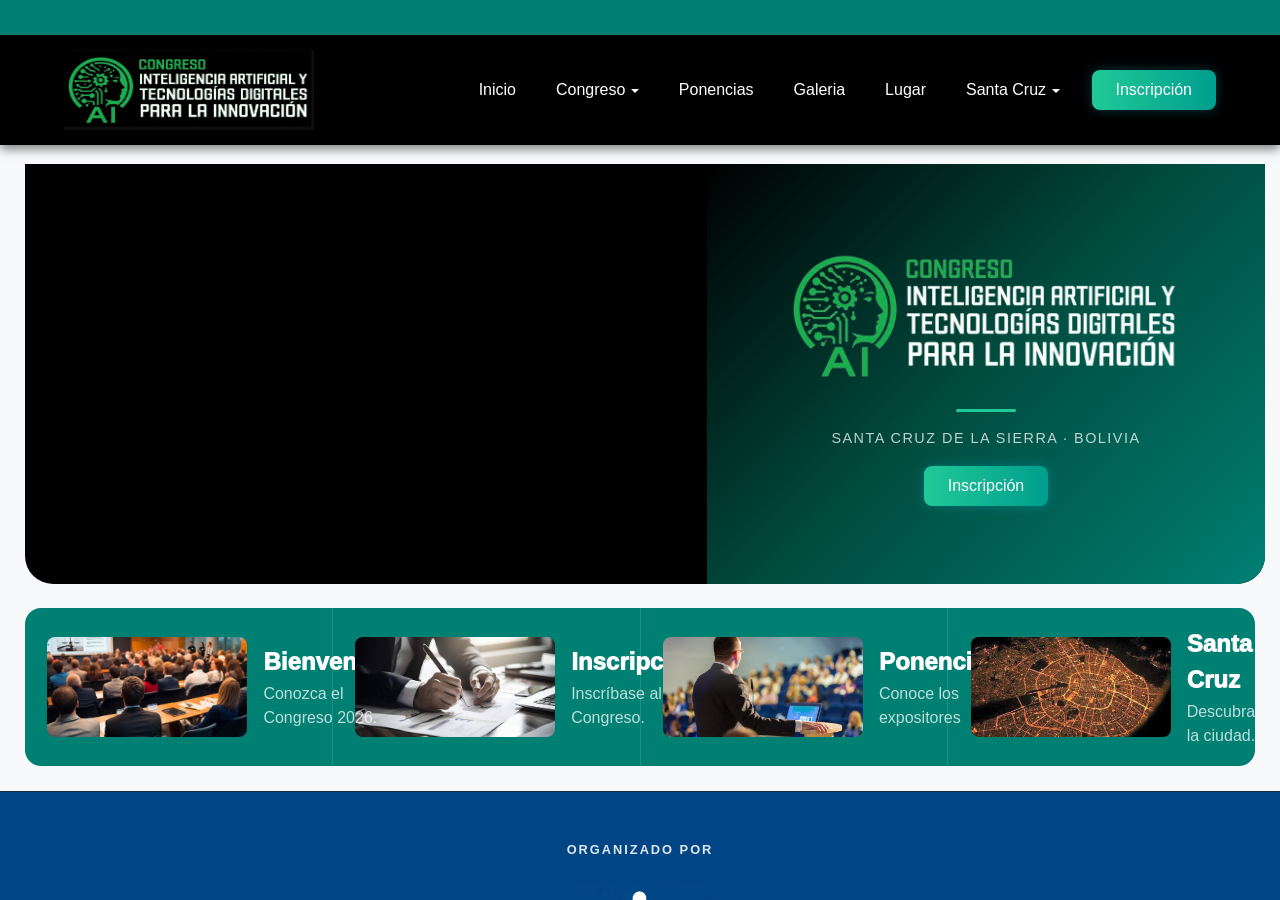
==== index.html @ 0475226a "Primer commit" ====
<!DOCTYPE html>
<html lang="es" class="h-100">
<head>
  <meta charset="UTF-8" />
  <meta name="viewport" content="width=device-width, initial-scale=1.0" />
  <title>II Congreso de Ingeniería 2026</title>

  <!-- Bootstrap 5 (LOCAL, desde tu carpeta vendor) -->
  <link rel="stylesheet" href="vendor/bootstrap/css/bootstrap.min.css">

  <!-- Tus estilos personalizados -->
  <link rel="stylesheet" href="css/styles.css">
  <link rel="icon" type="image/png" href="img/logo_32x32.png">
</head>

<body class="d-flex flex-column h-100">

  <!-- =========================================================
       WRAPPER GENERAL DE PÁGINA
       - Aquí metemos la capa del fondo derecho y el contenido.
       - El wrapper se hace "relative" en CSS para que el fondo
         absoluto se posicione dentro de toda la página.
  ========================================================== -->
  <div class="page-wrap d-flex flex-column min-vh-100">

    <!-- =========================================================
         FONDO DERECHO (DECORATIVO)
         - Es una capa detrás del contenido (z-index bajo).
         - Solo se muestra desde pantallas grandes (d-lg-block),
           para que en móviles no estorbe (d-none).
    ========================================================== -->
    <div class="bg-right d-none d-lg-block"></div>

    <!-- Header cargado por JS -->
    <div id="header-placeholder"></div>

    <!-- =========================================================
         CONTENIDO PRINCIPAL
         - page-content sube el contenido por encima del fondo
           usando z-index en CSS.
         - content-padding evita que el header fijo tape el inicio.
    ========================================================== -->
    <main class="flex-shrink-0 content-padding page-content">

      <!-- =========================================================
           HERO PRINCIPAL
      ========================================================= -->
      <section class="hero-main my-4">
    
        <!-- Izquierda: imagen -->
        <div class="hero-main__media">
          <video autoplay muted loop playsinline>
            <source src="media/Technology Background.mp4" type="video/mp4">
          </video>
        </div>
    
        <!-- Derecha: branding -->
        <div class="hero-main__brand">
          <img src="img/logo-removebg-preview.png" alt="II Congreso de Ingeniería 2026" class="hero-main__logo">
          <div class="hero-main__divider"></div>
          <p class="hero-main__subtitle">Santa Cruz de la Sierra · Bolivia</p>
          <a href="Organizadores.html" class="btn btn-inscripcion fw-bold px-4 py-2 mt-3">Inscripción</a>
        </div>
    
      </section>
    
      <!-- =========================================================
           CARDS DE ACCESO RÁPIDO
      ========================================================= -->
      <section class="quick-access">
        <a href="Bienvenida.html" class="quick-card">
          <div class="quick-card__img">
            <img src="img/principal/bienvenida-congreso.png" alt="Bienvenida">
          </div>
          <div class="quick-card__body">
            <p class="quick-card__title">Bienvenida</p>
            <p class="quick-card__sub">Conozca el Congreso 2026.</p>
          </div>
        </a>
    
        <a href="Organizadores.html" class="quick-card">
          <div class="quick-card__img">
            <img src="img/principal/inscripcion.png" alt="Inscripción">
          </div>
          <div class="quick-card__body">
            <p class="quick-card__title">Inscripción</p>
            <p class="quick-card__sub">Inscríbase al Congreso.</p>
          </div>
        </a>
    
        <a href="Ponencias.htm" class="quick-card">
          <div class="quick-card__img">
            <img src="img/principal/Ponencias.jpg" alt="Ponencias">
          </div>
          <div class="quick-card__body">
            <p class="quick-card__title">Ponencias</p>
            <p class="quick-card__sub">Conoce los expositores</p>
          </div>
        </a>

        <a href="GuiaTuristica.html" class="quick-card">
          <div class="quick-card__img">
            <img src="img/principal/ciudad.png" alt="Santa Cruz">
          </div>
          <div class="quick-card__body">
            <p class="quick-card__title">Santa Cruz</p>
            <p class="quick-card__sub">Descubra la ciudad.</p>
          </div>
        </a>
      </section>  
    </main>
    <!-- Footer cargado por JS -->
    <div id="footer-placeholder" class="mt-auto"></div>

  </div>

  <!-- =========================================================
       SCRIPTS
       - Usa el Bootstrap local para mantener todo consistente.
       - layout.js es tu script para insertar header/footer.
  ========================================================== -->
  <script src="vendor/bootstrap/js/bootstrap.bundle.min.js"></script>
  <script src="js/layout.js"></script>
</body>
</html>
---- css/styles.css ----
/* =========================================================
   BASE: altura completa para footer anclado
========================================================= */
/* =========================================================
   PALETA VERDE TURQUESA
   - Solo cambia colores, no estructura ni distribución
========================================================= */
:root {
  --color-primary: #007f73;
  --color-primary-dark: #005c53;
  --color-primary-deep: #004d40;
  --color-accent: #20c997;
  --color-accent-dark: #009e8e;
}

html, body {
    height: 100%;
    background-color: #f8f9fa;
}

/* =========================================================
   ESPACIADO: evita que el header fijo tape el contenido
========================================================= */
.content-padding {
  padding-top: 140px;
}

/* =========================================================
   HEADER: barra superior fija
========================================================= */
.top-bar {
  background-color: var(--color-primary);
  position: fixed;
  top: 0;
  width: 100%;
  height: 35px;
  z-index: 1040;
}

/* =========================================================
   NAVBAR PRINCIPAL: flotante debajo de la top-bar
========================================================= */
.custom-navbar {
  background-color: black;
  top: 35px;
  padding-top: 10px;
  padding-bottom: 10px;
  box-shadow: 0 4px 10px rgba(0,0,0,0.5);
}

.navbar-nav {
  gap: 1.5rem;
}

.header-logo {
  height: 80px;
  width: 250px;
  display: block;
}

.btn-inscripcion {
  background: linear-gradient(90deg, var(--color-accent), var(--color-accent-dark));
  color: #ffffff;
  border: none;
  border-radius: 8px;
  box-shadow: 0 0 12px rgba(0, 180, 216, 0.3);
  transition: all 0.3s ease;
}

.btn-inscripcion:hover {
  background: linear-gradient(90deg, var(--color-accent-dark), var(--color-primary-deep));
  color: #ffffff;
  transform: translateY(-2px);
  box-shadow: 0 0 15px rgba(0, 180, 216, 0.6);
}

.navbar-nav .dropdown-toggle::after {
  vertical-align: middle;
  margin-left: 0.4em;
  font-size: 0.85em;
}

/* =========================================================
   FOOTER
========================================================= */
.custom-footer {
  background-color: #004686; /* Se mantiene el color azul original del footer */
  border-top: 1px solid #1f2937;
  z-index: 10;
  position: relative;
}

.footer-logo-img {
    height: auto;
    max-height: 150px;
    width: auto;
    display: block;
    transition: transform 0.3s ease;
}

.footer-logo-img:hover {
    transform: scale(1.03);
}

@media (max-width: 576px) {
    .footer-logo-img {
        max-height: 60px;
    }
}

/* =========================================================
   FONDO DECORATIVO A LA DERECHA
========================================================= */
.page-wrap {
    position: relative;
    min-height: 100vh;
    display: flex;
    flex-direction: column;
    overflow-x: hidden;
    overflow-y: visible;
}

main.page-content {
    flex: 1 0 auto;
}

.bg-right {
  position: fixed;
  top: 0;
  right: 0;
  bottom: 0;
  height: 100vh;
  width: min(42vw, 560px);
  background-image: url("../img/fondo-congreso.png");
  background-repeat: no-repeat;
  background-position: right top;
  background-size: cover;
  opacity: 0.40;
  z-index: 0;
  pointer-events: none;
}

.page-content {
  position: relative;
  z-index: 1;
}

/* =========================================================
   Banner tipo "Workshops"
========================================================= */
.hero-strip {
  left: 25px;
  right: 25px;
  display: flex;
  border-top-left-radius: 0;
  border-top-right-radius: 0;
  border-bottom-left-radius: 28px;
  border-bottom-right-radius: 28px;
  overflow: hidden;
  min-height: 190px;
  height: 300px;
  background: var(--color-primary);
  position: relative;
  z-index: 2;
}

.hero-strip__media {
  flex: 0 0 58%;
  min-height: 190px;
}

.hero-strip__media img,
.hero-strip__media video {
  width: 100%;
  height: 100%;
  object-fit: cover;
  display: block;
}

.hero-strip__panel {
  flex: 1;
  display: flex;
  align-items: flex-end;
  padding: 2.2rem 2.4rem;
  background: linear-gradient(
    90deg,
    rgba(0,0,0,0.90) 0%,
    rgba(0,127,115,0.92) 55%,
    rgba(0,127,115,0.92) 100%
  );
}

.hero-strip__title {
  margin: 0;
  color: #fff;
  font-weight: 800;
  letter-spacing: 0.2px;
  font-size: clamp(1.4rem, 2.8vw, 2.8rem);
}

@media (max-width: 991.98px) {
  .hero-strip {
    flex-direction: column;
    min-height: 0;
  }
  .hero-strip__media {
    flex-basis: auto;
    height: 210px;
  }
  .hero-strip__panel {
    align-items: center;
    padding: 1.4rem 1.4rem;
  }
}

/* =========================================================
   TARJETAS DE PONENCIAS
   - Hover: fondo negro, letras blancas, botón cyan
   - Botón fijo en esquina inferior derecha
========================================================= */
.row.g-4 {
  row-gap: 2.5rem !important;
}

/* --- Tarjeta base --- */
.workshop-card {
  display: flex !important;
  flex-direction: column !important;
  background-color: #ffffff;
  cursor: pointer;
  /* Transición suave en TODO: fondo, sombra, transformación */
  transition:
    transform      0.45s cubic-bezier(0.165, 0.84, 0.44, 1),
    box-shadow     0.45s cubic-bezier(0.165, 0.84, 0.44, 1),
    background-color 0.45s ease;
}

/* --- Cuerpo de la tarjeta: flex para empujar botón abajo --- */
.workshop-card .card-body {
  transition: background-color 0.45s ease;
}

/* --- Título y texto: transición de color suave --- */
.workshop-card .card-title {
  color: #1a1a1a;
  transition: color 0.45s ease;
}

.workshop-card .card-text {
  color: #6c757d;
  transition: color 0.45s ease;
}

/* --- Botón: transición de colores suave --- */
.workshop-card .btn-outline-dark {
  transition:
    color            0.45s ease,
    border-color     0.45s ease,
    background-color 0.45s ease,
    box-shadow       0.45s ease;
}

.card.workshop-card .card-body {
  display: flex !important;
  flex-direction: column !important;
  flex: 1 1 auto !important;
}

.card.workshop-card .card-body .card-text {
  flex-grow: 1 !important;
  margin-bottom: 0 !important;
}

.card.workshop-card .card-body .d-flex.justify-content-end {
  margin-top: auto !important;
  padding-top: 1rem; /* ← ajustá este valor a gusto: 0.5rem, 1rem, 1.5rem */
}

/* =============================================
   HOVER COMPLETO: toda la tarjeta se oscurece
============================================= */
.workshop-card:hover {
  transform: translateY(-10px) scale(1.02);
  background-color: #111111 !important;
  box-shadow:
    0 20px 40px rgba(0, 0, 0, 0.35),
    0 0 0 1px rgba(255, 255, 255, 0.06) !important;
}

/* El card-body hereda el fondo negro */
.workshop-card:hover .card-body {
  background-color: #111111;
}

/* Título → blanco */
.workshop-card:hover .card-title {
  color: #ffffff;
}

/* Subtítulo (nombre del ponente) → gris claro */
.workshop-card:hover .card-text {
  color: rgba(255, 255, 255, 0.65);
}

/* Botón → borde y texto cyan */
.workshop-card:hover .btn-outline-dark {
  border-color: var(--color-accent);
  color: var(--color-accent);
  background-color: transparent;
  box-shadow: 0 0 10px rgba(0, 180, 216, 0.25);
}

/* Botón dentro del hover: al pasar sobre el propio botón */
.workshop-card:hover .btn-outline-dark:hover {
  background-color: var(--color-accent);
  color: #000000;
  border-color: var(--color-accent);
  box-shadow: 0 0 16px rgba(0, 180, 216, 0.5);
}

/* =============================================
   IMAGEN PRINCIPAL DEL PONENTE
============================================= */
.workshop-img {
  height: 220px;
  object-fit: cover;
  object-position: top center;
}

/* =============================================
   BADGE DE BANDERA QUE SOBRESALE
============================================= */
.speaker-badge {
  position: absolute;
  bottom: -25px;
  right: 20px;
  z-index: 10;
}

.speaker-badge img {
  width: 70px;
  height: 70px;
  object-fit: cover;
  box-shadow: 0 4px 8px rgba(0,0,0,0.2);
  transition: transform 0.3s ease;
}

.workshop-card:hover .speaker-badge img {
  transform: rotate(5deg) scale(1.1);
}

/* =========================================================
   SECCIÓN INFORMATIVA
========================================================= */
.section-info__block {
  max-width: 780px;
}

.section-info__heading {
  color: var(--color-primary);
  font-weight: 800;
  font-size: clamp(1.3rem, 2.4vw, 1.9rem);
  line-height: 1.25;
  margin-bottom: 0.6rem;
}

.section-info__divider {
  width: 300px;
  height: 3px;
  background-color: var(--color-accent);
  border-radius: 2px;
  margin-top: 0.4rem;
  margin-bottom: 0;
}

.section-info__body {
  color: #1f2937;
  font-size: 1rem;
  line-height: 1.8;
  max-width: 720px;
}

@media (max-width: 576px) {
  .section-info__heading {
    font-size: 1.2rem;
  }
  .section-info__divider {
    width: 55px;
  }
}

/* =========================================================
   HERO PRINCIPAL (index)
========================================================= */
.hero-main {
  left: 25px;
  right: 25px;
  display: flex;
  border-bottom-left-radius: 28px;
  border-bottom-right-radius: 28px;
  overflow: hidden;
  height: 420px;
  background: #000;
  position: relative;
  z-index: 2;
  margin-right: 40px;
}

.hero-main__media {
  flex: 0 0 55%;
  position: relative;
}

.hero-main__media video,
.hero-main__media img {
  width: 100%;
  height: 100%;
  object-fit: cover;
  display: block;
  opacity: 0.85;
}

.hero-main__brand {
  flex: 1;
  display: flex;
  flex-direction: column;
  justify-content: center;
  align-items: center;
  text-align: center;
  padding: 2.5rem 2rem;
  background: linear-gradient(
    135deg,
    #000000 0%,
    var(--color-primary-deep) 50%,
    var(--color-primary) 100%
  );
}

.hero-main__logo {
  max-width: 400px;
  width: 100%;
  height: auto;
}

.hero-main__divider {
  width: 60px;
  height: 3px;
  background: var(--color-accent);
  border-radius: 2px;
  margin: 1.2rem auto 1rem;
}

.hero-main__subtitle {
  color: rgba(255,255,255,0.75);
  font-size: 0.9rem;
  letter-spacing: 1.5px;
  text-transform: uppercase;
  margin: 0;
}

/* =========================================================
   CARDS ACCESO RÁPIDO
========================================================= */
.quick-access {
  display: flex;
  margin: 0 25px;
  border-radius: 16px;
  overflow: hidden;
  background: var(--color-primary);
  margin-bottom: 25px;
}

.quick-card {
  flex: 1;
  display: flex;
  align-items: center;
  gap: 1rem;
  padding: 1.1rem 1.4rem;
  text-decoration: none;
  color: #fff;
  border-right: 1px solid rgba(255,255,255,0.12);
  transition: background 0.3s ease;
}

.quick-card:last-child {
  border-right: none;
}

.quick-card:hover {
  background: rgba(32,201,151,0.25);
  color: #fff;
}

.quick-card__img {
  flex: 0 0 200px;
  height: 100px;
  border-radius: 8px;
  overflow: hidden;
}

.quick-card__img img {
  width: 100%;
  height: 100%;
  object-fit: cover;
  display: block;
}

.quick-card__title {
  font-weight: 1000;
  font-size: 1.5rem;
  margin: 0 0 0.15rem;
}

.quick-card__sub {
  font-size: 1rem;
  opacity: 0.75;
  margin: 0;
}

@media (max-width: 991.98px) {
  .hero-main {
    flex-direction: column;
    height: auto;
  }
  .hero-main__media {
    flex-basis: auto;
    height: 240px;
  }
  .hero-main__brand {
    padding: 2rem 1.5rem;
  }
  .quick-access {
    flex-direction: column;
    margin: 0 25px;
    margin-bottom: 1.5rem;
  }
  .quick-card {
    border-right: none;
    border-bottom: 1px solid rgba(255,255,255,0.12);
  }
  .quick-card:last-child {
    border-bottom: none;
  }
  .quick-card__img {
    flex: 0 0 120px;
    height: 80px;
  }
  .quick-card__title {
    font-size: 1.1rem;
  }
  .quick-card__sub {
    font-size: 0.85rem;
  }
}
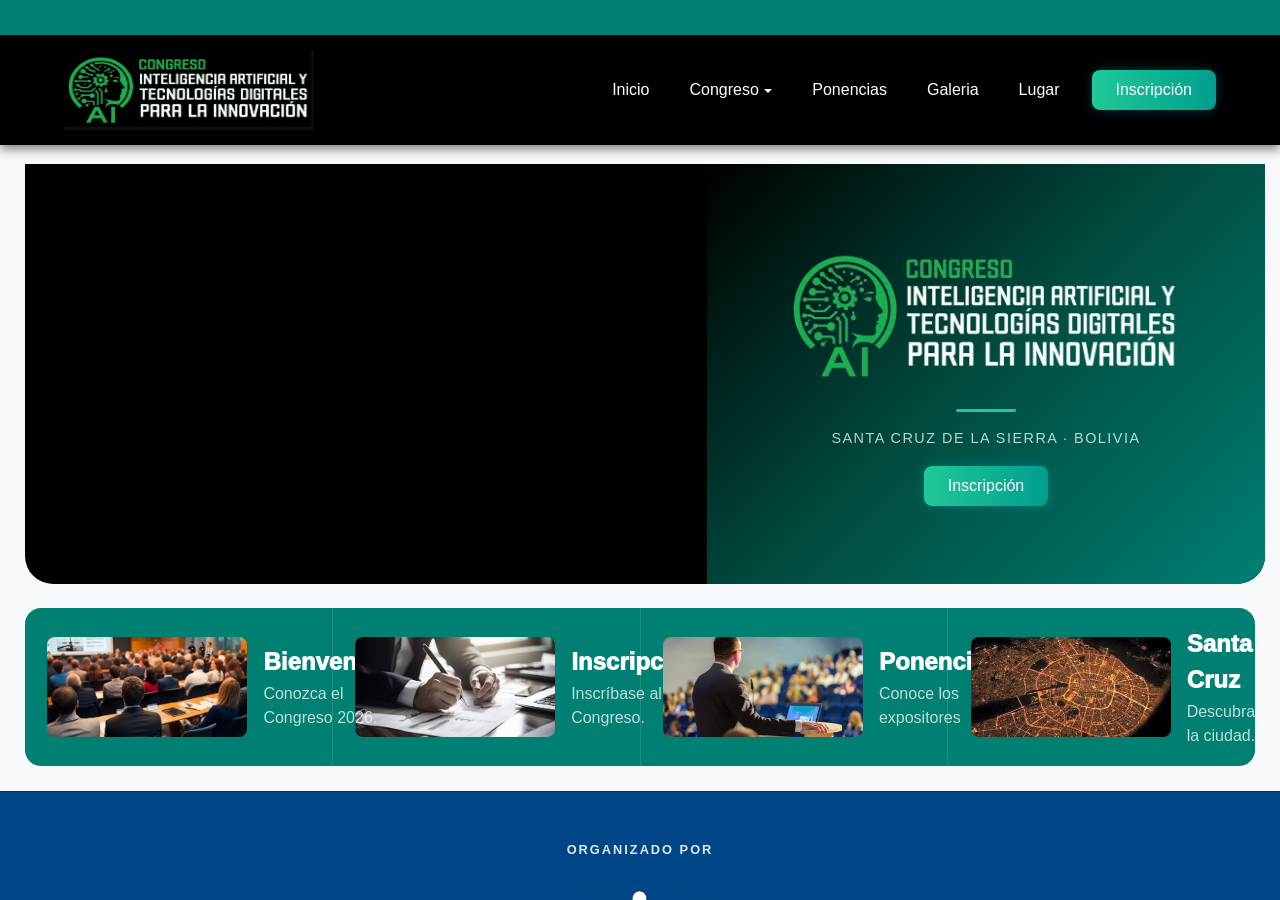
==== commit dd16e1b0: "Actualizaciones en ponencias" ====
--- a/index.html
+++ b/index.html
@@ -3,7 +3,7 @@
 <head>
   <meta charset="UTF-8" />
   <meta name="viewport" content="width=device-width, initial-scale=1.0" />
-  <title>II Congreso de Ingeniería 2026</title>
+  <title>Congreso de Inteligencia Artificial y Tecnologías Digitales para la Innovación</title>
 
   <!-- Bootstrap 5 (LOCAL, desde tu carpeta vendor) -->
   <link rel="stylesheet" href="vendor/bootstrap/css/bootstrap.min.css">
--- a/css/styles.css
+++ b/css/styles.css
@@ -552,3 +552,441 @@
     font-size: 0.85rem;
   }
 }
+
+/* =========================================================
+   PÁGINA: PONENCIAS
+   - Estilos movidos desde ponencias.html
+   - Todo queda centralizado en css/styles.css
+   - Reglas scoped con .page-ponencias para no afectar header,
+     footer ni otras páginas que heredan este mismo archivo
+========================================================= */
+
+.page-ponencias {
+  --ponencias-accent: #1a5f3d;
+  --ponencias-accent-2: #2d8a5f;
+  --ponencias-accent-soft: #e8f4f0;
+  --ponencias-text-main: #0f2438;
+  --ponencias-text-muted: #5f6b7a;
+  --ponencias-card-radius: 22px;
+  --ponencias-shadow-soft: 0 16px 40px rgba(15, 36, 56, 0.10);
+  --ponencias-shadow-featured: 0 20px 45px rgba(26, 95, 61, 0.16);
+}
+
+/* ---------- Encabezados internos ---------- */
+.page-ponencias .section-intro {
+  margin-bottom: 1.5rem;
+}
+
+.page-ponencias .section-title {
+  font-size: clamp(1.8rem, 2.8vw, 2.6rem);
+  font-weight: 800;
+  color: var(--ponencias-text-main);
+  margin-bottom: .5rem;
+}
+
+.page-ponencias .regular-section-title {
+  margin-top: .5rem;
+  margin-bottom: 1.8rem;
+}
+
+.page-ponencias .regular-section-title h3 {
+  font-size: clamp(1.4rem, 2vw, 2rem);
+  font-weight: 800;
+  color: var(--ponencias-text-main);
+  margin-bottom: .35rem;
+}
+
+/* ---------- Bloque de ponencias destacadas ---------- */
+.page-ponencias .special-speakers-block {
+  margin-bottom: 4rem;
+  position: relative;
+}
+
+.page-ponencias .special-speakers-frame {
+  background: linear-gradient(180deg, #ffffff 0%, #f9fbfe 100%);
+  border: 1px solid rgba(26, 95, 61, 0.08);
+  border-radius: 28px;
+  padding: 2rem;
+  box-shadow: var(--ponencias-shadow-soft);
+}
+
+/* ---------- Hero de Ponencias ---------- */
+.page-ponencias .hero-strip {
+  display: flex;
+  border-bottom-left-radius: 28px;
+  border-bottom-right-radius: 28px;
+  overflow: hidden;
+  min-height: 190px;
+  height: 300px;
+  background: linear-gradient(135deg, var(--ponencias-accent), var(--ponencias-accent-2));
+  position: relative;
+  z-index: 2;
+}
+
+.page-ponencias .hero-strip__media {
+  flex: 0 0 58%;
+  min-height: 190px;
+}
+
+.page-ponencias .hero-strip__media video,
+.page-ponencias .hero-strip__media img {
+  width: 100%;
+  height: 100%;
+  object-fit: cover;
+  display: block;
+}
+
+/* Se redefine el panel solo para Ponencias para evitar heredar el fondo global */
+.page-ponencias .hero-strip__panel {
+  flex: 1;
+  display: flex;
+  flex-direction: column;
+  justify-content: flex-end;
+  align-items: flex-start;
+  padding: 2.2rem 2.4rem;
+  background: linear-gradient(
+    90deg,
+    rgba(26, 95, 61, 0.95) 0%,
+    rgba(45, 138, 95, 0.95) 100%
+  );
+}
+
+.page-ponencias .hero-strip__title {
+  margin: 0;
+  color: #fff;
+  font-weight: 800;
+  font-size: clamp(1.4rem, 2.8vw, 2.8rem);
+}
+
+/* ---------- Tabs / Filtros ---------- */
+.page-ponencias .date-tabs {
+  display: flex;
+  gap: 0.6rem;
+  flex-wrap: wrap;
+  justify-content: center;
+  margin-bottom: 2.5rem;
+}
+
+.page-ponencias .date-tab {
+  display: flex;
+  flex-direction: column;
+  align-items: center;
+  padding: 0.9rem 2rem;
+  border-radius: 14px;
+  border: 2px solid rgba(26, 95, 61, 0.2);
+  background: #fff;
+  cursor: pointer;
+  transition: all 0.25s ease;
+  text-decoration: none;
+  color: #374151;
+  min-width: 130px;
+}
+
+.page-ponencias .date-tab:hover {
+  border-color: var(--ponencias-accent);
+  color: var(--ponencias-accent);
+  transform: translateY(-3px);
+  box-shadow: 0 6px 20px rgba(26, 95, 61, 0.12);
+}
+
+.page-ponencias .date-tab.active {
+  background: linear-gradient(135deg, var(--ponencias-accent), var(--ponencias-accent-2));
+  border-color: transparent;
+  color: #fff;
+  box-shadow: 0 6px 24px rgba(26, 95, 61, 0.3);
+  transform: translateY(-3px);
+}
+
+.page-ponencias .date-tab__day {
+  font-size: 2rem;
+  font-weight: 800;
+  line-height: 1;
+}
+
+.page-ponencias .date-tab__month {
+  font-size: 0.72rem;
+  font-weight: 600;
+  letter-spacing: 2px;
+  text-transform: uppercase;
+  opacity: 0.8;
+  margin-top: 0.2rem;
+  text-align: center;
+}
+
+/* ---------- Tarjetas de ponencias ---------- */
+.page-ponencias .workshop-card {
+  border-radius: var(--ponencias-card-radius);
+  overflow: hidden;
+  background: #fff;
+  transition: transform .28s ease, box-shadow .28s ease, background .28s ease;
+  box-shadow: 0 10px 25px rgba(15, 23, 42, 0.06);
+  height: 100%;
+}
+
+.page-ponencias .workshop-card:hover {
+  transform: translateY(-6px);
+  background: #fff !important;
+  box-shadow: 0 18px 38px rgba(15, 23, 42, 0.12) !important;
+}
+
+.page-ponencias .workshop-card .card-body {
+  padding-top: 1.5rem !important;
+  background: transparent;
+}
+
+.page-ponencias .workshop-card:hover .card-body {
+  background: transparent;
+}
+
+.page-ponencias .workshop-img {
+  width: 100%;
+  height: 290px;
+  object-fit: cover;
+  display: block;
+  background: #edf2f7;
+}
+
+.page-ponencias .workshop-card .card-title {
+  color: var(--ponencias-text-main);
+  line-height: 1.35;
+  min-height: 70px;
+  font-size: 1rem;
+  font-weight: 700;
+}
+
+.page-ponencias .workshop-card:hover .card-title {
+  color: var(--ponencias-text-main);
+}
+
+.page-ponencias .workshop-card .card-text {
+  color: var(--ponencias-text-muted);
+  font-size: .95rem;
+}
+
+.page-ponencias .workshop-card:hover .card-text {
+  color: var(--ponencias-text-muted);
+}
+
+.page-ponencias .speaker-subtitle {
+  font-size: 0.9rem;
+  color: var(--ponencias-text-muted);
+  font-weight: 600;
+  margin-bottom: 0.5rem;
+}
+
+.page-ponencias .workshop-card .btn {
+  border-width: 1.5px;
+  font-weight: 600;
+  transition: all .25s ease;
+  border-color: var(--ponencias-accent);
+  color: var(--ponencias-accent);
+  background: transparent;
+}
+
+.page-ponencias .workshop-card .btn:hover {
+  transform: translateY(-1px);
+  background: var(--ponencias-accent);
+  border-color: var(--ponencias-accent);
+  color: #fff;
+}
+
+/* ---------- Tarjetas destacadas ---------- */
+.page-ponencias .workshop-card--featured {
+  position: relative;
+  border: 2px solid var(--ponencias-accent) !important;
+  box-shadow: var(--ponencias-shadow-featured) !important;
+  background: linear-gradient(180deg, #ffffff 0%, #f0faf8 100%);
+}
+
+.page-ponencias .workshop-card--featured:hover {
+  background: linear-gradient(180deg, #ffffff 0%, #f0faf8 100%) !important;
+}
+
+.page-ponencias .workshop-card--featured::before {
+  content: "";
+  position: absolute;
+  inset: 0;
+  border-radius: var(--ponencias-card-radius);
+  padding: 1px;
+  background: linear-gradient(135deg, rgba(45, 138, 95, .35), rgba(26, 95, 61, .08));
+  -webkit-mask:
+    linear-gradient(#fff 0 0) content-box,
+    linear-gradient(#fff 0 0);
+  -webkit-mask-composite: xor;
+          mask-composite: exclude;
+  pointer-events: none;
+}
+
+.page-ponencias .featured-ribbon {
+  position: absolute;
+  top: 16px;
+  left: 16px;
+  z-index: 4;
+  background: linear-gradient(135deg, var(--ponencias-accent), var(--ponencias-accent-2));
+  color: #fff;
+  padding: .5rem .95rem;
+  border-radius: 999px;
+  font-size: .72rem;
+  font-weight: 700;
+  letter-spacing: .06em;
+  text-transform: uppercase;
+  box-shadow: 0 10px 22px rgba(26, 95, 61, .28);
+}
+
+.page-ponencias .workshop-card--featured .card-title,
+.page-ponencias .workshop-card--featured:hover .card-title {
+  color: var(--ponencias-accent);
+  font-size: 1.08rem;
+  min-height: 62px;
+  font-weight: 700;
+}
+
+.page-ponencias .workshop-card--featured .card-text,
+.page-ponencias .workshop-card--featured:hover .card-text {
+  color: #334155;
+  font-size: 1rem;
+  font-weight: 500;
+}
+
+/* ---------- Modal de ponente ---------- */
+.page-ponencias .speaker-modal-content {
+  border-radius: 24px;
+  overflow: hidden;
+}
+
+.page-ponencias .speaker-modal__img {
+  width: 100%;
+  max-height: 360px;
+  object-fit: cover;
+  border-radius: 18px;
+  background: #edf2f7;
+}
+
+.page-ponencias .speaker-modal__name {
+  font-size: 1.45rem;
+  font-weight: 800;
+  color: var(--ponencias-text-main);
+  margin-bottom: .35rem;
+}
+
+.page-ponencias .speaker-modal__title {
+  color: var(--ponencias-accent);
+  font-weight: 700;
+  font-size: 1rem;
+  margin-bottom: .8rem;
+}
+
+.page-ponencias .speaker-modal__meta {
+  color: var(--ponencias-text-muted);
+  margin-bottom: 1rem;
+}
+
+.page-ponencias .speaker-schedule-card {
+  border: 1px solid rgba(26, 95, 61, .08);
+  border-radius: 16px;
+  padding: 1rem;
+  background: #f8fbff;
+  margin-bottom: .9rem;
+}
+
+.page-ponencias .speaker-schedule-card:last-child {
+  margin-bottom: 0;
+}
+
+.page-ponencias .speaker-schedule-card__day {
+  display: inline-block;
+  font-size: .78rem;
+  font-weight: 700;
+  letter-spacing: .05em;
+  text-transform: uppercase;
+  color: var(--ponencias-accent);
+  background: var(--ponencias-accent-soft);
+  border-radius: 999px;
+  padding: .35rem .7rem;
+  margin-bottom: .65rem;
+}
+
+.page-ponencias .speaker-schedule-card__time {
+  font-weight: 700;
+  color: var(--ponencias-text-main);
+  margin-bottom: .3rem;
+}
+
+.page-ponencias .speaker-schedule-card__topic {
+  color: var(--ponencias-text-muted);
+  line-height: 1.55;
+  margin-bottom: 0;
+}
+
+.page-ponencias .modal-close-x {
+  border: 0;
+  background: transparent;
+  color: var(--ponencias-text-main);
+  font-size: 2rem;
+  line-height: 1;
+  font-weight: 400;
+  cursor: pointer;
+  padding: 0;
+  width: 42px;
+  height: 42px;
+  border-radius: 50%;
+  display: inline-flex;
+  align-items: center;
+  justify-content: center;
+  transition: background .2s ease, transform .2s ease, opacity .2s ease;
+}
+
+.page-ponencias .modal-close-x:hover {
+  background: rgba(26, 95, 61, 0.08);
+  transform: scale(1.05);
+}
+
+.page-ponencias .modal-close-x:focus {
+  outline: none;
+  box-shadow: 0 0 0 0.2rem rgba(26, 95, 61, 0.18);
+}
+
+/* ---------- Utilidades de la página ---------- */
+.page-ponencias .hidden-by-filter {
+  display: none !important;
+}
+
+/* ---------- Responsive Ponencias ---------- */
+@media (max-width: 991.98px) {
+  .page-ponencias .special-speakers-frame {
+    padding: 1.25rem;
+  }
+
+  .page-ponencias .workshop-img {
+    height: 280px;
+  }
+
+  .page-ponencias .hero-strip {
+    flex-direction: column;
+    min-height: 0;
+  }
+
+  .page-ponencias .hero-strip__media {
+    flex-basis: auto;
+    height: 210px;
+  }
+
+  .page-ponencias .hero-strip__panel {
+    padding: 1.4rem;
+  }
+
+  .page-ponencias .date-tab {
+    min-width: 110px;
+    padding: 0.8rem 1.4rem;
+  }
+}
+
+@media (max-width: 575.98px) {
+  .page-ponencias .workshop-img {
+    height: 260px;
+  }
+
+  .page-ponencias .workshop-card .card-body {
+    padding-top: 1.5rem !important;
+  }
+}
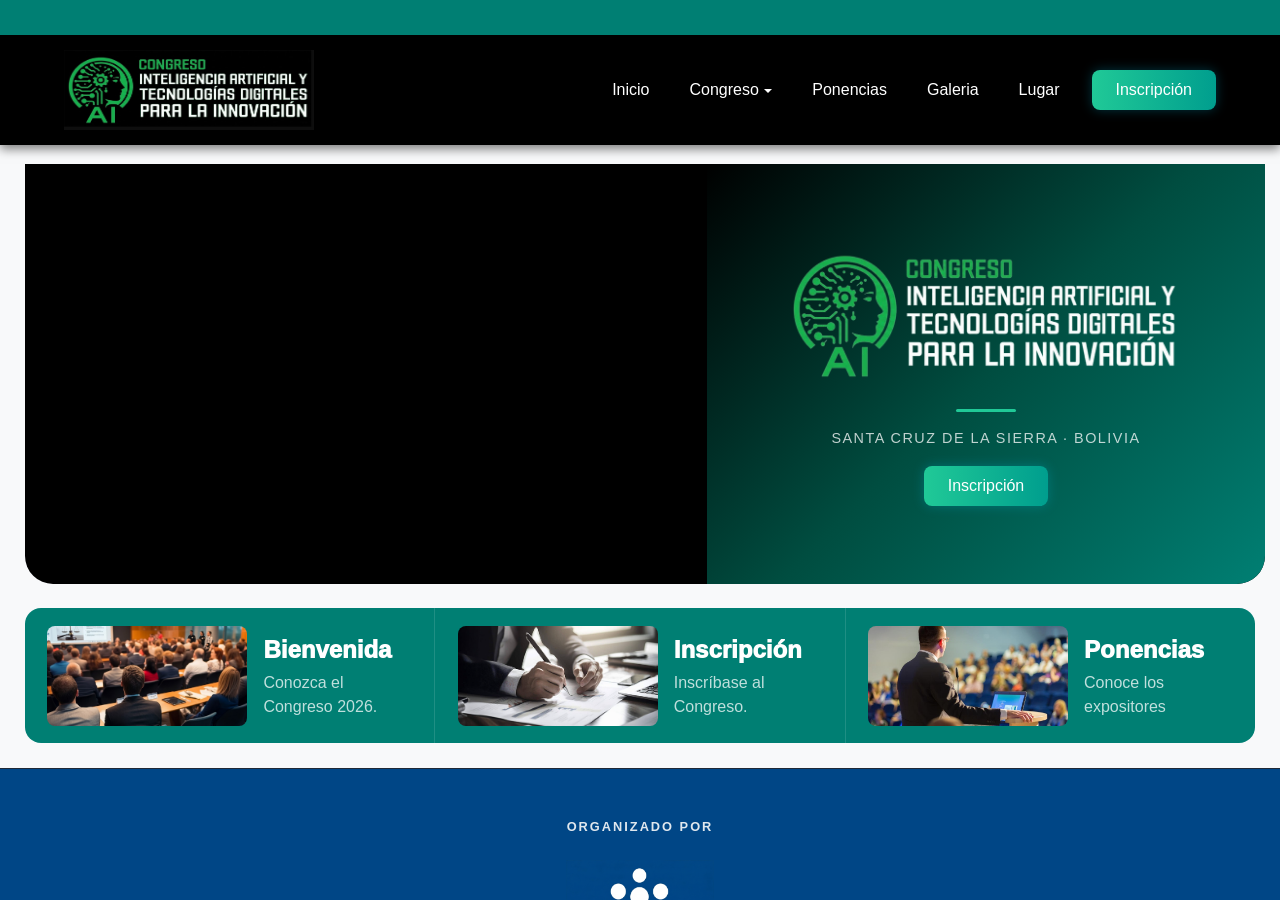
==== commit 8c6bf65c: "Actualizaciones en links del index" ====
--- a/index.html
+++ b/index.html
@@ -88,23 +88,13 @@
           </div>
         </a>
     
-        <a href="Ponencias.htm" class="quick-card">
+        <a href="Ponencias.html" class="quick-card">
           <div class="quick-card__img">
             <img src="img/principal/Ponencias.jpg" alt="Ponencias">
           </div>
           <div class="quick-card__body">
             <p class="quick-card__title">Ponencias</p>
             <p class="quick-card__sub">Conoce los expositores</p>
-          </div>
-        </a>
-
-        <a href="GuiaTuristica.html" class="quick-card">
-          <div class="quick-card__img">
-            <img src="img/principal/ciudad.png" alt="Santa Cruz">
-          </div>
-          <div class="quick-card__body">
-            <p class="quick-card__title">Santa Cruz</p>
-            <p class="quick-card__sub">Descubra la ciudad.</p>
           </div>
         </a>
       </section>  
--- a/css/styles.css
+++ b/css/styles.css
@@ -990,3 +990,320 @@
     padding-top: 1.5rem !important;
   }
 }
+
+
+/* =========================================================
+   PÁGINA: LUGAR
+   - Estilos movidos desde lugar.html
+   - Reglas scoped con .page-lugar para no afectar header,
+     footer ni otras páginas que heredan este mismo archivo
+========================================================= */
+
+.page-lugar {
+  --lugar-accent: var(--color-primary);
+  --lugar-accent-2: var(--color-accent-dark);
+  --lugar-accent-soft: rgba(32, 201, 151, 0.12);
+  --lugar-text-main: #0f2438;
+  --lugar-text-muted: #5f6b7a;
+  --lugar-radius: 22px;
+  --lugar-shadow-soft: 0 16px 40px rgba(15, 36, 56, 0.10);
+  --lugar-shadow-dark: 0 18px 45px rgba(0, 77, 64, 0.20);
+}
+
+/* ---------- Hero de Lugar ---------- */
+.page-lugar .hero-strip {
+  display: flex;
+  border-bottom-left-radius: 28px;
+  border-bottom-right-radius: 28px;
+  overflow: hidden;
+  min-height: 190px;
+  height: 300px;
+  background: linear-gradient(135deg, var(--lugar-accent), var(--lugar-accent-2));
+  position: relative;
+  z-index: 2;
+}
+
+.page-lugar .hero-strip__media {
+  flex: 0 0 58%;
+  min-height: 190px;
+}
+
+.page-lugar .hero-strip__media video,
+.page-lugar .hero-strip__media img {
+  width: 100%;
+  height: 100%;
+  object-fit: cover;
+  display: block;
+}
+
+.page-lugar .hero-strip__panel {
+  flex: 1;
+  display: flex;
+  flex-direction: column;
+  justify-content: flex-end;
+  align-items: flex-start;
+  padding: 2.2rem 2.4rem;
+  background: linear-gradient(
+    90deg,
+    rgba(0, 77, 64, 0.95) 0%,
+    rgba(0, 127, 115, 0.94) 100%
+  );
+}
+
+.page-lugar .hero-strip__title {
+  margin: 0;
+  color: #ffffff;
+  font-weight: 800;
+  font-size: clamp(1.4rem, 2.8vw, 2.8rem);
+}
+
+/* ---------- Títulos de sección ---------- */
+.page-lugar .section-eyebrow {
+  font-size: 0.68rem;
+  font-weight: 700;
+  letter-spacing: 3px;
+  text-transform: uppercase;
+  color: var(--lugar-accent);
+  margin-bottom: 0.4rem;
+}
+
+.page-lugar .section-heading {
+  font-size: clamp(1.4rem, 2.5vw, 2rem);
+  font-weight: 800;
+  color: var(--lugar-accent);
+  margin-bottom: 0;
+}
+
+.page-lugar .section-line {
+  width: min(65%, 520px);
+  height: 3px;
+  background: linear-gradient(90deg, var(--lugar-accent), var(--color-accent));
+  border-radius: 2px;
+  margin-top: 0.7rem;
+  margin-bottom: 2rem;
+}
+
+/* ---------- Bloques de lugar ---------- */
+.page-lugar .venue-block {
+  border-radius: var(--lugar-radius);
+  overflow: hidden;
+  display: flex;
+  min-height: 280px;
+  border: 1px solid rgba(0, 127, 115, 0.14);
+  box-shadow: var(--lugar-shadow-soft);
+  background: #ffffff;
+}
+
+.page-lugar .venue-block--dark {
+  background: linear-gradient(135deg, #071f1d 0%, var(--color-primary-deep) 52%, var(--color-primary) 100%);
+  border-color: rgba(32, 201, 151, 0.24);
+  box-shadow: var(--lugar-shadow-dark);
+}
+
+.page-lugar .venue-block__img {
+  flex: 0 0 42%;
+  position: relative;
+  overflow: hidden;
+  background: var(--color-primary-deep);
+}
+
+.page-lugar .venue-block__img img {
+  width: 100%;
+  height: 100%;
+  object-fit: cover;
+  display: block;
+}
+
+.page-lugar .venue-block--dark .venue-block__img img {
+  opacity: 0.88;
+}
+
+.page-lugar .venue-block__info {
+  flex: 1;
+  padding: 2rem 2.2rem;
+  display: flex;
+  flex-direction: column;
+  justify-content: center;
+}
+
+.page-lugar .venue-badge {
+  display: inline-block;
+  width: fit-content;
+  margin-bottom: 1rem;
+  padding: 0.35rem 0.95rem;
+  border-radius: 999px;
+  font-size: 0.65rem;
+  font-weight: 800;
+  letter-spacing: 2px;
+  text-transform: uppercase;
+  color: #ffffff;
+  background: linear-gradient(135deg, var(--lugar-accent), var(--color-accent));
+  box-shadow: 0 10px 22px rgba(0, 127, 115, 0.22);
+}
+
+.page-lugar .venue-block--dark .venue-badge {
+  border: 1px solid rgba(32, 201, 151, 0.45);
+  background: rgba(32, 201, 151, 0.12);
+  color: var(--color-accent);
+  box-shadow: none;
+}
+
+.page-lugar .venue-block__name {
+  font-size: 1.5rem;
+  font-weight: 800;
+  color: var(--lugar-text-main);
+  margin-bottom: 0.25rem;
+}
+
+.page-lugar .venue-block--dark .venue-block__name {
+  color: #ffffff;
+}
+
+.page-lugar .venue-block__sub {
+  color: var(--lugar-accent);
+  font-size: 0.88rem;
+  font-weight: 700;
+  margin-bottom: 1rem;
+}
+
+.page-lugar .venue-block--dark .venue-block__sub {
+  color: var(--color-accent);
+}
+
+.page-lugar .venue-block__desc {
+  color: #374151;
+  font-size: 0.94rem;
+  line-height: 1.75;
+  margin-bottom: 0;
+}
+
+.page-lugar .venue-block--dark .venue-block__desc {
+  color: rgba(255, 255, 255, 0.75);
+}
+
+/* ---------- Datos rápidos ---------- */
+.page-lugar .info-row {
+  display: grid;
+  grid-template-columns: repeat(auto-fit, minmax(180px, 1fr));
+  gap: 1rem;
+}
+
+.page-lugar .info-chip {
+  background: #ffffff;
+  border: 1px solid rgba(0, 127, 115, 0.12);
+  border-radius: 14px;
+  padding: 1.1rem 1.2rem;
+  display: flex;
+  align-items: center;
+  gap: 0.9rem;
+  box-shadow: 0 2px 12px rgba(0, 0, 0, 0.05);
+  transition: transform 0.2s ease, box-shadow 0.2s ease;
+}
+
+.page-lugar .info-chip:hover {
+  transform: translateY(-3px);
+  box-shadow: 0 6px 20px rgba(0, 127, 115, 0.10);
+}
+
+.page-lugar .info-chip__icon {
+  width: 40px;
+  height: 40px;
+  border-radius: 10px;
+  background: linear-gradient(135deg, var(--lugar-accent), var(--color-accent));
+  display: flex;
+  align-items: center;
+  justify-content: center;
+  font-size: 1.2rem;
+  flex-shrink: 0;
+}
+
+.page-lugar .info-chip__label {
+  font-size: 0.65rem;
+  font-weight: 800;
+  letter-spacing: 1.5px;
+  text-transform: uppercase;
+  color: var(--lugar-accent);
+  margin-bottom: 0.1rem;
+}
+
+.page-lugar .info-chip__value {
+  font-size: 0.85rem;
+  font-weight: 700;
+  color: var(--lugar-text-main);
+  margin: 0;
+  line-height: 1.35;
+}
+
+/* ---------- Mapa ---------- */
+.page-lugar .map-wrap {
+  border-radius: 20px;
+  overflow: hidden;
+  box-shadow: 0 8px 40px rgba(0, 0, 0, 0.10);
+  border: 1px solid rgba(0, 127, 115, 0.12);
+  height: 360px;
+  position: relative;
+}
+
+.page-lugar .map-wrap iframe {
+  width: 100%;
+  height: 100%;
+  border: none;
+  display: block;
+}
+
+.page-lugar .map-btn {
+  display: inline-flex;
+  align-items: center;
+  gap: 0.5rem;
+  background: linear-gradient(135deg, var(--lugar-accent), var(--color-accent-dark));
+  color: #ffffff;
+  border-radius: 10px;
+  padding: 0.75rem 1.6rem;
+  text-decoration: none;
+  font-weight: 800;
+  font-size: 0.88rem;
+  transition: transform 0.2s ease, box-shadow 0.2s ease;
+  box-shadow: 0 8px 20px rgba(0, 127, 115, 0.20);
+}
+
+.page-lugar .map-btn:hover {
+  color: #ffffff;
+  transform: translateY(-2px);
+  box-shadow: 0 12px 26px rgba(0, 127, 115, 0.28);
+}
+
+/* ---------- Responsive Lugar ---------- */
+@media (max-width: 991.98px) {
+  .page-lugar .hero-strip {
+    flex-direction: column;
+    min-height: 0;
+  }
+
+  .page-lugar .hero-strip__media {
+    flex-basis: auto;
+    height: 210px;
+  }
+
+  .page-lugar .hero-strip__panel {
+    padding: 1.4rem;
+  }
+}
+
+@media (max-width: 767.98px) {
+  .page-lugar .venue-block {
+    flex-direction: column;
+  }
+
+  .page-lugar .venue-block__img {
+    flex-basis: auto;
+    height: 210px;
+  }
+
+  .page-lugar .venue-block__info {
+    padding: 1.6rem;
+  }
+
+  .page-lugar .section-line {
+    width: 100%;
+  }
+}
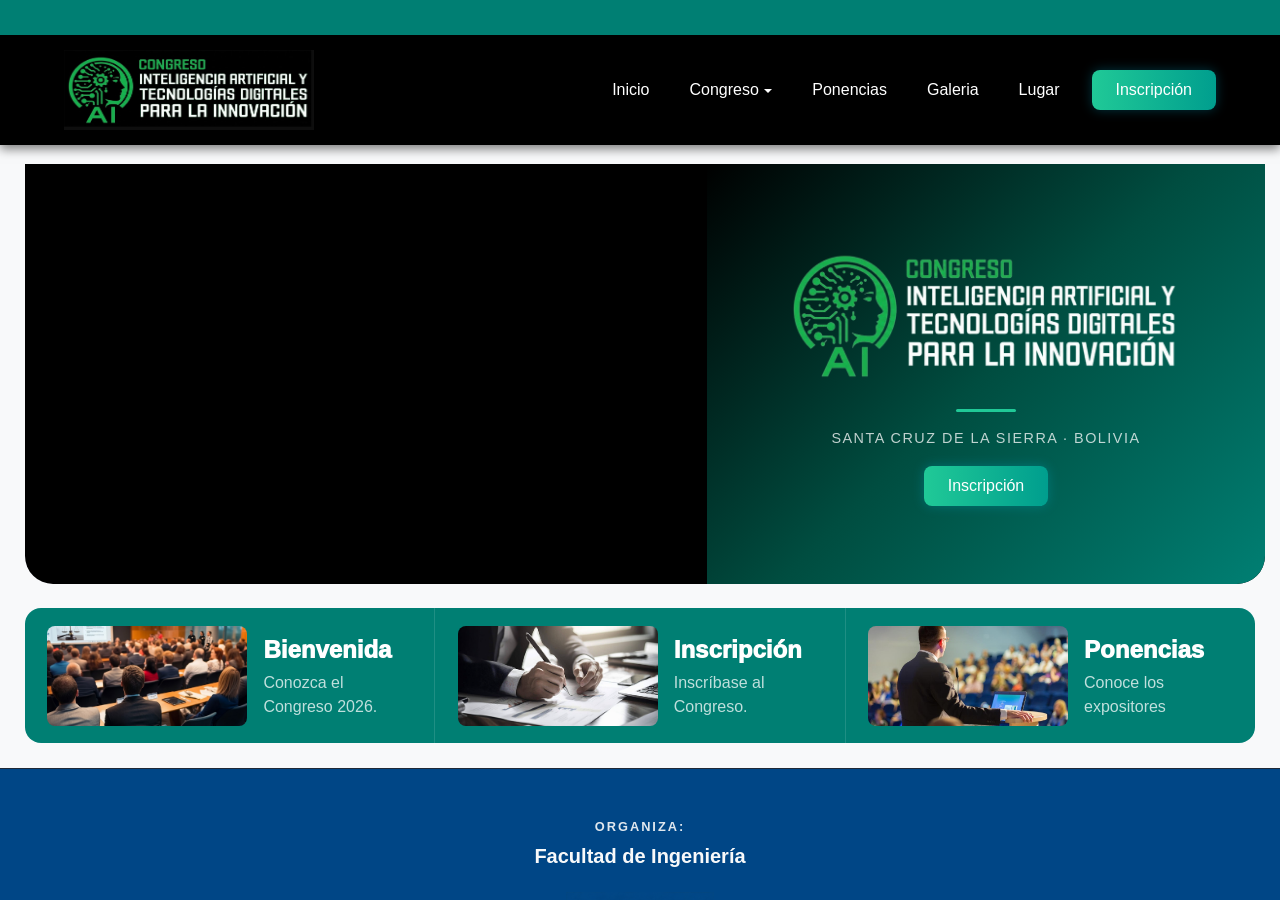
==== commit dcca30f0: "Bienvenida agregada" ====
--- a/index.html
+++ b/index.html
@@ -68,7 +68,7 @@
            CARDS DE ACCESO RÁPIDO
       ========================================================= -->
       <section class="quick-access">
-        <a href="Bienvenida.html" class="quick-card">
+        <a href="bienvenida.html" class="quick-card">
           <div class="quick-card__img">
             <img src="img/principal/bienvenida-congreso.png" alt="Bienvenida">
           </div>
--- a/css/styles.css
+++ b/css/styles.css
@@ -1307,3 +1307,642 @@
     width: 100%;
   }
 }
+
+
+/* =========================================================
+   PÁGINA: CRONOGRAMA
+   - Estilos movidos desde cronograma.html
+   - Reglas scoped con .page-cronograma para no afectar header,
+     footer ni otras páginas que heredan este mismo archivo
+========================================================= */
+
+.page-cronograma {
+  --cronograma-accent: var(--color-primary);
+  --cronograma-accent-2: var(--color-accent-dark);
+  --cronograma-accent-soft: rgba(32, 201, 151, 0.12);
+  --cronograma-text-main: #0f2438;
+  --cronograma-text-muted: #5f6b7a;
+  --cronograma-border: rgba(0, 127, 115, 0.14);
+  --cronograma-shadow: 0 16px 40px rgba(15, 36, 56, 0.10);
+}
+
+/* ---------- Hero de Cronograma ---------- */
+.page-cronograma .hero-strip {
+  display: flex;
+  border-bottom-left-radius: 28px;
+  border-bottom-right-radius: 28px;
+  overflow: hidden;
+  min-height: 190px;
+  height: 300px;
+  background: linear-gradient(135deg, var(--cronograma-accent), var(--cronograma-accent-2));
+  position: relative;
+  z-index: 2;
+}
+
+.page-cronograma .hero-strip__media {
+  flex: 0 0 58%;
+  min-height: 190px;
+}
+
+.page-cronograma .hero-strip__media video,
+.page-cronograma .hero-strip__media img {
+  width: 100%;
+  height: 100%;
+  object-fit: cover;
+  display: block;
+}
+
+.page-cronograma .hero-strip__panel {
+  flex: 1;
+  display: flex;
+  flex-direction: column;
+  justify-content: flex-end;
+  align-items: flex-start;
+  padding: 2.2rem 2.4rem;
+  background: linear-gradient(
+    90deg,
+    rgba(0, 77, 64, 0.95) 0%,
+    rgba(0, 127, 115, 0.94) 100%
+  );
+}
+
+.page-cronograma .hero-strip__title {
+  margin: 0;
+  color: #ffffff;
+  font-weight: 800;
+  font-size: clamp(1.4rem, 2.8vw, 2.8rem);
+}
+
+/* ---------- Contenedor principal ---------- */
+.page-cronograma .cronograma-wrap {
+  max-width: 960px;
+  margin: 0 auto;
+  padding: 0 1.25rem 4rem;
+}
+
+/* ---------- Barra superior ---------- */
+.page-cronograma .cronograma-toolbar {
+  display: flex;
+  align-items: center;
+  justify-content: space-between;
+  flex-wrap: wrap;
+  gap: 1rem;
+  background: #ffffff;
+  border: 1px solid var(--cronograma-border);
+  border-radius: 18px 18px 0 0;
+  padding: 1.1rem 1.4rem;
+  border-bottom: none;
+  box-shadow: var(--cronograma-shadow);
+}
+
+.page-cronograma .cronograma-toolbar__info {
+  display: flex;
+  align-items: center;
+  gap: 12px;
+}
+
+.page-cronograma .cronograma-toolbar__icon {
+  width: 44px;
+  height: 44px;
+  border-radius: 12px;
+  background: var(--cronograma-accent-soft);
+  color: var(--cronograma-accent);
+  display: flex;
+  align-items: center;
+  justify-content: center;
+  flex-shrink: 0;
+}
+
+.page-cronograma .cronograma-toolbar__title {
+  font-size: 0.98rem;
+  font-weight: 800;
+  color: var(--cronograma-text-main);
+  margin: 0 0 2px;
+  line-height: 1.2;
+}
+
+.page-cronograma .cronograma-toolbar__meta {
+  font-size: 0.8rem;
+  color: var(--cronograma-text-muted);
+  margin: 0;
+  display: flex;
+  align-items: center;
+  gap: 8px;
+  flex-wrap: wrap;
+}
+
+.page-cronograma .badge-pdf {
+  display: inline-flex;
+  align-items: center;
+  gap: 4px;
+  background: rgba(32, 201, 151, 0.14);
+  color: var(--cronograma-accent);
+  font-size: 0.68rem;
+  font-weight: 800;
+  border-radius: 6px;
+  padding: 2px 8px;
+  letter-spacing: 0.06em;
+}
+
+.page-cronograma .btn-dl {
+  display: inline-flex;
+  align-items: center;
+  justify-content: center;
+  gap: 8px;
+  background: linear-gradient(135deg, var(--cronograma-accent), var(--cronograma-accent-2));
+  color: #ffffff !important;
+  border: none;
+  border-radius: 50px;
+  padding: 10px 22px;
+  font-size: 0.86rem;
+  font-weight: 800;
+  cursor: pointer;
+  text-decoration: none !important;
+  transition: transform 0.18s ease, box-shadow 0.18s ease;
+  white-space: nowrap;
+  flex-shrink: 0;
+  box-shadow: 0 8px 20px rgba(0, 127, 115, 0.20);
+}
+
+.page-cronograma .btn-dl:hover {
+  color: #ffffff !important;
+  transform: translateY(-2px);
+  box-shadow: 0 12px 26px rgba(0, 127, 115, 0.30);
+}
+
+.page-cronograma .btn-dl:active {
+  transform: scale(0.97);
+}
+
+/* ---------- Visor PDF ---------- */
+.page-cronograma .pdf-viewer-frame {
+  border: 1px solid var(--cronograma-border);
+  border-radius: 0 0 18px 18px;
+  overflow: hidden;
+  background: #f5f8f7;
+  min-height: 700px;
+  box-shadow: var(--cronograma-shadow);
+}
+
+.page-cronograma .pdf-render-area {
+  padding: 1rem;
+  display: flex;
+  flex-direction: column;
+  gap: 1rem;
+  align-items: center;
+  min-height: 700px;
+}
+
+.page-cronograma .pdf-render-area.d-none {
+  display: none !important;
+}
+
+.page-cronograma .pdf-page {
+  background: #ffffff;
+  box-shadow: 0 4px 18px rgba(0, 77, 64, 0.10);
+  border-radius: 10px;
+  overflow: hidden;
+  max-width: 100%;
+}
+
+.page-cronograma .pdf-page canvas {
+  display: block;
+  width: 100%;
+  height: auto;
+}
+
+.page-cronograma .pdf-loading,
+.page-cronograma .pdf-error {
+  min-height: 500px;
+  display: flex;
+  align-items: center;
+  justify-content: center;
+  text-align: center;
+  padding: 2rem;
+  color: var(--cronograma-text-muted);
+  font-size: 0.95rem;
+}
+
+.page-cronograma .pdf-error {
+  color: #8b2c2c;
+  flex-direction: column;
+  gap: 1rem;
+}
+
+/* ---------- Responsive Cronograma ---------- */
+@media (max-width: 991.98px) {
+  .page-cronograma .hero-strip {
+    flex-direction: column;
+    min-height: 0;
+  }
+
+  .page-cronograma .hero-strip__media {
+    flex-basis: auto;
+    height: 210px;
+  }
+
+  .page-cronograma .hero-strip__panel {
+    padding: 1.4rem;
+  }
+}
+
+@media (max-width: 767.98px) {
+  .page-cronograma .cronograma-wrap {
+    padding: 0 0.85rem 3rem;
+  }
+
+  .page-cronograma .cronograma-toolbar {
+    padding: 1rem;
+  }
+
+  .page-cronograma .btn-dl {
+    width: 100%;
+  }
+
+  .page-cronograma .pdf-viewer-frame {
+    min-height: 420px;
+  }
+
+  .page-cronograma .pdf-render-area {
+    padding: 0.65rem;
+    min-height: 420px;
+    gap: 0.75rem;
+  }
+
+  .page-cronograma .pdf-page {
+    width: 100%;
+    border-radius: 6px;
+  }
+}
+
+
+/* =========================================================
+   PÁGINA: BIENVENIDA
+   - Estilos movidos a styles.css
+   - Reglas scoped con .page-bienvenida para no afectar header,
+     footer ni otras páginas
+========================================================= */
+
+.page-bienvenida {
+  --bienvenida-accent: var(--color-primary);
+  --bienvenida-accent-2: var(--color-accent-dark);
+  --bienvenida-accent-soft: rgba(32, 201, 151, 0.12);
+  --bienvenida-text-main: #0f2438;
+  --bienvenida-text-muted: #5f6b7a;
+  --bienvenida-border: rgba(0, 127, 115, 0.14);
+  --bienvenida-shadow: 0 18px 45px rgba(15, 36, 56, 0.12);
+}
+
+/* ---------- Hero de Bienvenida ---------- */
+.page-bienvenida .hero-strip {
+  display: flex;
+  border-bottom-left-radius: 28px;
+  border-bottom-right-radius: 28px;
+  overflow: hidden;
+  min-height: 190px;
+  height: 300px;
+  background: linear-gradient(135deg, var(--bienvenida-accent), var(--bienvenida-accent-2));
+  position: relative;
+  z-index: 2;
+}
+
+.page-bienvenida .hero-strip__media {
+  flex: 0 0 58%;
+  min-height: 190px;
+}
+
+.page-bienvenida .hero-strip__media video,
+.page-bienvenida .hero-strip__media img {
+  width: 100%;
+  height: 100%;
+  object-fit: cover;
+  display: block;
+}
+
+.page-bienvenida .hero-strip__panel {
+  flex: 1;
+  display: flex;
+  flex-direction: column;
+  justify-content: flex-end;
+  align-items: flex-start;
+  padding: 2.2rem 2.4rem;
+  background: linear-gradient(
+    90deg,
+    rgba(0, 77, 64, 0.95) 0%,
+    rgba(0, 127, 115, 0.94) 100%
+  );
+}
+
+.page-bienvenida .hero-strip__title {
+  margin: 0;
+  color: #ffffff;
+  font-weight: 800;
+  font-size: clamp(1.4rem, 2.8vw, 2.8rem);
+}
+
+/* ---------- Tarjeta principal ---------- */
+.page-bienvenida .welcome-card {
+  display: grid;
+  grid-template-columns: minmax(320px, 420px) 1fr;
+  background: #ffffff;
+  border: 1px solid var(--bienvenida-border);
+  border-radius: 28px;
+  overflow: hidden;
+  box-shadow: var(--bienvenida-shadow);
+  position: relative;
+  max-width: 1180px;
+  margin: 0 auto;
+}
+
+.page-bienvenida .welcome-card::before {
+  content: "";
+  position: absolute;
+  inset: 0;
+  background:
+    radial-gradient(circle at top right, rgba(32, 201, 151, 0.13), transparent 38%),
+    radial-gradient(circle at bottom left, rgba(0, 127, 115, 0.08), transparent 34%);
+  pointer-events: none;
+}
+
+/* ---------- Foto del decano con logo superpuesto ---------- */
+.page-bienvenida .welcome-card__photo {
+  position: relative;
+  min-height: 100%;
+  overflow: hidden;
+  background:
+    radial-gradient(circle at 20% 20%, rgba(32, 201, 151, 0.28), transparent 34%),
+    linear-gradient(135deg, var(--color-primary-deep), var(--color-primary));
+  display: flex;
+  align-items: center;
+  justify-content: center;
+  padding: 2.4rem;
+}
+
+.page-bienvenida .welcome-photo-composition {
+  position: relative;
+  width: 100%;
+  max-width: 340px;
+  min-height: 520px;
+  display: flex;
+  align-items: center;
+  justify-content: center;
+}
+
+.page-bienvenida .welcome-photo-composition__portrait-card {
+  position: relative;
+  width: 260px;
+  height: 370px;
+  border-radius: 30px;
+  overflow: hidden;
+  background: #ffffff;
+  border: 8px solid rgba(255, 255, 255, 0.96);
+  box-shadow:
+    0 28px 60px rgba(0, 30, 26, 0.36),
+    0 0 0 1px rgba(255, 255, 255, 0.35);
+  transform: none;
+  z-index: 2;
+}
+
+.page-bienvenida .welcome-photo-composition__portrait-card img {
+  width: 100%;
+  height: 100%;
+  object-fit: cover;
+  object-position: center top;
+  display: block;
+  filter: contrast(1.04) saturate(1.05);
+}
+
+.page-bienvenida .welcome-card__photo::after {
+  content: "";
+  position: absolute;
+  inset: 0;
+  background:
+    linear-gradient(
+      180deg,
+      rgba(0, 77, 64, 0.04) 0%,
+      rgba(0, 77, 64, 0.20) 100%
+    );
+  pointer-events: none;
+}
+
+/* ---------- Contenido ---------- */
+.page-bienvenida .welcome-card__content {
+  position: relative;
+  z-index: 1;
+  padding: 2.4rem 2.6rem;
+}
+
+.page-bienvenida .welcome-card__badge {
+  display: inline-block;
+  width: fit-content;
+  margin-bottom: 1rem;
+  padding: 0.35rem 0.95rem;
+  border-radius: 999px;
+  background: linear-gradient(135deg, var(--bienvenida-accent), var(--color-accent));
+  color: #ffffff;
+  font-size: 0.68rem;
+  font-weight: 800;
+  letter-spacing: 2px;
+  text-transform: uppercase;
+  box-shadow: 0 10px 22px rgba(0, 127, 115, 0.20);
+}
+
+.page-bienvenida .welcome-card__title {
+  color: var(--bienvenida-text-main);
+  font-size: clamp(1.65rem, 2.7vw, 2.55rem);
+  font-weight: 850;
+  line-height: 1.15;
+  margin-bottom: 1.25rem;
+}
+
+.page-bienvenida .welcome-card__content p {
+  color: #2f3b4a;
+  font-size: 0.98rem;
+  line-height: 1.8;
+  margin-bottom: 1rem;
+}
+
+.page-bienvenida .welcome-card__content strong {
+  color: var(--bienvenida-accent);
+}
+
+/* ---------- Temas destacados ---------- */
+.page-bienvenida .welcome-topics {
+  display: grid;
+  gap: 0.9rem;
+  margin: 1.4rem 0 1.5rem;
+}
+
+.page-bienvenida .welcome-topic {
+  display: grid;
+  grid-template-columns: 48px 1fr;
+  gap: 0.9rem;
+  padding: 1rem;
+  border: 1px solid rgba(0, 127, 115, 0.12);
+  border-radius: 18px;
+  background: rgba(255, 255, 255, 0.78);
+  transition: transform 0.22s ease, box-shadow 0.22s ease, border-color 0.22s ease;
+}
+
+.page-bienvenida .welcome-topic:hover {
+  transform: translateY(-3px);
+  border-color: rgba(0, 127, 115, 0.22);
+  box-shadow: 0 10px 26px rgba(0, 127, 115, 0.10);
+}
+
+.page-bienvenida .welcome-topic__icon {
+  width: 48px;
+  height: 48px;
+  border-radius: 14px;
+  background: linear-gradient(135deg, var(--bienvenida-accent), var(--color-accent));
+  color: #ffffff;
+  display: flex;
+  align-items: center;
+  justify-content: center;
+  font-size: 1.35rem;
+  font-weight: 900;
+  flex-shrink: 0;
+}
+
+.page-bienvenida .welcome-topic__icon i {
+  line-height: 1;
+}
+
+.page-bienvenida .welcome-topic h3 {
+  color: var(--bienvenida-text-main);
+  font-size: 1rem;
+  font-weight: 800;
+  margin-bottom: 0.25rem;
+}
+
+.page-bienvenida .welcome-topic p {
+  color: var(--bienvenida-text-muted);
+  font-size: 0.9rem;
+  line-height: 1.65;
+  margin-bottom: 0;
+}
+
+/* ---------- Cierre y firma ---------- */
+.page-bienvenida .welcome-card__closing {
+  color: var(--bienvenida-text-main) !important;
+  font-weight: 700;
+  font-style: italic;
+  border-left: 4px solid var(--color-accent);
+  padding-left: 1rem;
+  margin-top: 1.2rem;
+}
+
+.page-bienvenida .welcome-signature {
+  margin-top: 1.4rem;
+  padding-top: 1rem;
+  border-top: 1px solid rgba(0, 127, 115, 0.12);
+}
+
+.page-bienvenida .welcome-signature strong {
+  display: block;
+  color: var(--bienvenida-text-main);
+  font-size: 1.05rem;
+  font-weight: 850;
+}
+
+.page-bienvenida .welcome-signature span {
+  display: block;
+  color: var(--bienvenida-accent);
+  font-size: 0.88rem;
+  font-weight: 700;
+  margin-top: 0.15rem;
+}
+
+/* ---------- Responsive Bienvenida ---------- */
+@media (max-width: 991.98px) {
+  .page-bienvenida .hero-strip {
+    flex-direction: column;
+    min-height: 0;
+  }
+
+  .page-bienvenida .hero-strip__media {
+    flex-basis: auto;
+    height: 210px;
+  }
+
+  .page-bienvenida .hero-strip__panel {
+    padding: 1.4rem;
+  }
+
+  .page-bienvenida .welcome-card {
+    grid-template-columns: 1fr;
+  }
+
+  .page-bienvenida .welcome-card__photo {
+    min-height: 430px;
+    padding: 2rem;
+  }
+
+  .page-bienvenida .welcome-photo-composition {
+    max-width: 360px;
+    min-height: 390px;
+  }
+
+  .page-bienvenida .welcome-photo-composition__logo-card {
+    width: 210px;
+    height: 210px;
+    top: 18px;
+    left: 18px;
+  }
+
+  .page-bienvenida .welcome-photo-composition__portrait-card {
+    width: 230px;
+    height: 320px;
+    transform: translate(38px, 44px);
+  }
+
+  .page-bienvenida .welcome-card__content {
+    padding: 2rem;
+  }
+}
+
+@media (max-width: 991.98px) {
+  .page-bienvenida .welcome-card {
+    grid-template-columns: 1fr;
+  }
+
+  .page-bienvenida .welcome-card__photo {
+    min-height: 430px;
+    padding: 2rem;
+  }
+
+  .page-bienvenida .welcome-photo-composition {
+    max-width: 360px;
+    min-height: 390px;
+  }
+
+  .page-bienvenida .welcome-photo-composition__portrait-card {
+    width: 230px;
+    height: 320px;
+    transform: none;
+  }
+
+  .page-bienvenida .welcome-card__content {
+    padding: 2rem;
+  }
+}
+
+@media (max-width: 575.98px) {
+  .page-bienvenida .welcome-card__photo {
+    min-height: 360px;
+    padding: 1.4rem;
+  }
+
+  .page-bienvenida .welcome-photo-composition {
+    max-width: 300px;
+    min-height: 330px;
+  }
+
+  .page-bienvenida .welcome-photo-composition__portrait-card {
+    width: 205px;
+    height: 285px;
+    border-radius: 24px;
+    border-width: 6px;
+    transform: none;
+  }
+}
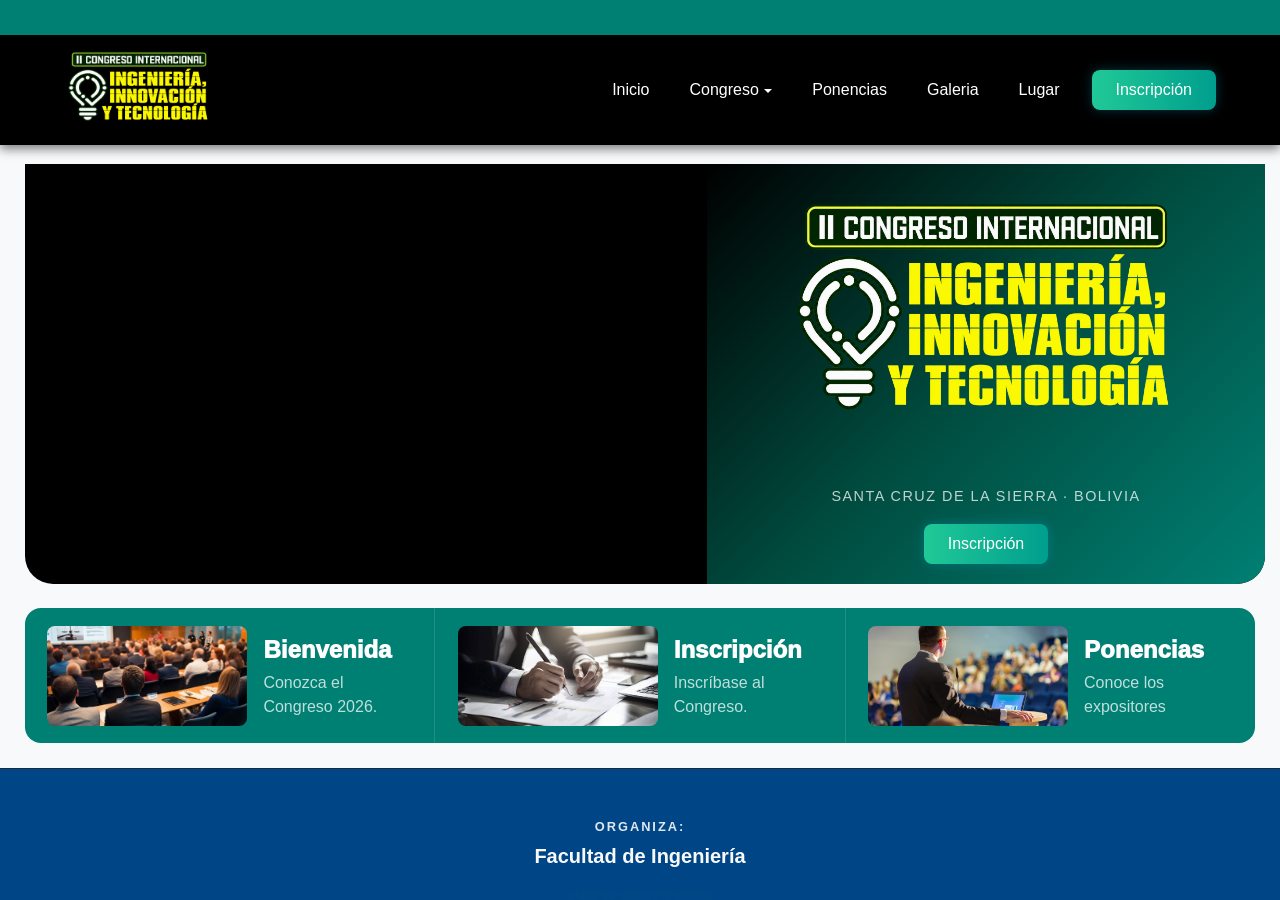
==== commit 7b606c99: "Actualización congreso II" ====
--- a/index.html
+++ b/index.html
@@ -1,115 +1,123 @@
-<!DOCTYPE html>
+<!doctype html>
 <html lang="es" class="h-100">
-<head>
-  <meta charset="UTF-8" />
-  <meta name="viewport" content="width=device-width, initial-scale=1.0" />
-  <title>Congreso de Inteligencia Artificial y Tecnologías Digitales para la Innovación</title>
+  <head>
+    <meta charset="UTF-8" />
+    <meta name="viewport" content="width=device-width, initial-scale=1.0" />
+    <title>
+      Congreso de Inteligencia Artificial y Tecnologías Digitales para la
+      Innovación
+    </title>
 
-  <!-- Bootstrap 5 (LOCAL, desde tu carpeta vendor) -->
-  <link rel="stylesheet" href="vendor/bootstrap/css/bootstrap.min.css">
+    <!-- Bootstrap 5 (LOCAL, desde tu carpeta vendor) -->
+    <link rel="stylesheet" href="vendor/bootstrap/css/bootstrap.min.css" />
 
-  <!-- Tus estilos personalizados -->
-  <link rel="stylesheet" href="css/styles.css">
-  <link rel="icon" type="image/png" href="img/logo_32x32.png">
-</head>
+    <!-- Tus estilos personalizados -->
+    <link rel="stylesheet" href="css/styles.css" />
+    <link rel="icon" type="image/png" href="img/logo_32x32.png" />
+  </head>
 
-<body class="d-flex flex-column h-100">
-
-  <!-- =========================================================
+  <body class="d-flex flex-column h-100">
+    <!-- =========================================================
        WRAPPER GENERAL DE PÁGINA
        - Aquí metemos la capa del fondo derecho y el contenido.
        - El wrapper se hace "relative" en CSS para que el fondo
          absoluto se posicione dentro de toda la página.
   ========================================================== -->
-  <div class="page-wrap d-flex flex-column min-vh-100">
-
-    <!-- =========================================================
+    <div class="page-wrap d-flex flex-column min-vh-100">
+      <!-- =========================================================
          FONDO DERECHO (DECORATIVO)
          - Es una capa detrás del contenido (z-index bajo).
          - Solo se muestra desde pantallas grandes (d-lg-block),
            para que en móviles no estorbe (d-none).
     ========================================================== -->
-    <div class="bg-right d-none d-lg-block"></div>
+      <div class="bg-right d-none d-lg-block"></div>
 
-    <!-- Header cargado por JS -->
-    <div id="header-placeholder"></div>
+      <!-- Header cargado por JS -->
+      <div id="header-placeholder"></div>
 
-    <!-- =========================================================
+      <!-- =========================================================
          CONTENIDO PRINCIPAL
          - page-content sube el contenido por encima del fondo
            usando z-index en CSS.
          - content-padding evita que el header fijo tape el inicio.
     ========================================================== -->
-    <main class="flex-shrink-0 content-padding page-content">
-
-      <!-- =========================================================
+      <main class="flex-shrink-0 content-padding page-content">
+        <!-- =========================================================
            HERO PRINCIPAL
       ========================================================= -->
-      <section class="hero-main my-4">
-    
-        <!-- Izquierda: imagen -->
-        <div class="hero-main__media">
-          <video autoplay muted loop playsinline>
-            <source src="media/Technology Background.mp4" type="video/mp4">
-          </video>
-        </div>
-    
-        <!-- Derecha: branding -->
-        <div class="hero-main__brand">
-          <img src="img/logo-removebg-preview.png" alt="II Congreso de Ingeniería 2026" class="hero-main__logo">
-          <div class="hero-main__divider"></div>
-          <p class="hero-main__subtitle">Santa Cruz de la Sierra · Bolivia</p>
-          <a href="Organizadores.html" class="btn btn-inscripcion fw-bold px-4 py-2 mt-3">Inscripción</a>
-        </div>
-    
-      </section>
-    
-      <!-- =========================================================
+        <section class="hero-main my-4">
+          <!-- Izquierda: imagen -->
+          <div class="hero-main__media">
+            <video autoplay muted loop playsinline>
+              <source src="media/Technology Background.mp4" type="video/mp4" />
+            </video>
+          </div>
+
+          <!-- Derecha: branding -->
+          <div class="hero-main__brand">
+            <img
+              src="img/logo.png"
+              alt="II Congreso de Ingeniería 2026"
+              class="hero-main__logo"
+            />
+            <div class="hero-main__divider"></div>
+            <p class="hero-main__subtitle">Santa Cruz de la Sierra · Bolivia</p>
+            <a
+              href="Organizadores.html"
+              class="btn btn-inscripcion fw-bold px-4 py-2 mt-3"
+              >Inscripción</a
+            >
+          </div>
+        </section>
+
+        <!-- =========================================================
            CARDS DE ACCESO RÁPIDO
       ========================================================= -->
-      <section class="quick-access">
-        <a href="bienvenida.html" class="quick-card">
-          <div class="quick-card__img">
-            <img src="img/principal/bienvenida-congreso.png" alt="Bienvenida">
-          </div>
-          <div class="quick-card__body">
-            <p class="quick-card__title">Bienvenida</p>
-            <p class="quick-card__sub">Conozca el Congreso 2026.</p>
-          </div>
-        </a>
-    
-        <a href="Organizadores.html" class="quick-card">
-          <div class="quick-card__img">
-            <img src="img/principal/inscripcion.png" alt="Inscripción">
-          </div>
-          <div class="quick-card__body">
-            <p class="quick-card__title">Inscripción</p>
-            <p class="quick-card__sub">Inscríbase al Congreso.</p>
-          </div>
-        </a>
-    
-        <a href="Ponencias.html" class="quick-card">
-          <div class="quick-card__img">
-            <img src="img/principal/Ponencias.jpg" alt="Ponencias">
-          </div>
-          <div class="quick-card__body">
-            <p class="quick-card__title">Ponencias</p>
-            <p class="quick-card__sub">Conoce los expositores</p>
-          </div>
-        </a>
-      </section>  
-    </main>
-    <!-- Footer cargado por JS -->
-    <div id="footer-placeholder" class="mt-auto"></div>
+        <section class="quick-access">
+          <a href="bienvenida.html" class="quick-card">
+            <div class="quick-card__img">
+              <img
+                src="img/principal/bienvenida-congreso.png"
+                alt="Bienvenida"
+              />
+            </div>
+            <div class="quick-card__body">
+              <p class="quick-card__title">Bienvenida</p>
+              <p class="quick-card__sub">Conozca el Congreso 2026.</p>
+            </div>
+          </a>
 
-  </div>
+          <a href="Organizadores.html" class="quick-card">
+            <div class="quick-card__img">
+              <img src="img/principal/inscripcion.png" alt="Inscripción" />
+            </div>
+            <div class="quick-card__body">
+              <p class="quick-card__title">Inscripción</p>
+              <p class="quick-card__sub">Inscríbase al Congreso.</p>
+            </div>
+          </a>
 
-  <!-- =========================================================
+          <a href="Ponencias.html" class="quick-card">
+            <div class="quick-card__img">
+              <img src="img/principal/Ponencias.jpg" alt="Ponencias" />
+            </div>
+            <div class="quick-card__body">
+              <p class="quick-card__title">Ponencias</p>
+              <p class="quick-card__sub">Conoce los expositores</p>
+            </div>
+          </a>
+        </section>
+      </main>
+      <!-- Footer cargado por JS -->
+      <div id="footer-placeholder" class="mt-auto"></div>
+    </div>
+
+    <!-- =========================================================
        SCRIPTS
        - Usa el Bootstrap local para mantener todo consistente.
        - layout.js es tu script para insertar header/footer.
   ========================================================== -->
-  <script src="vendor/bootstrap/js/bootstrap.bundle.min.js"></script>
-  <script src="js/layout.js"></script>
-</body>
-</html>+    <script src="vendor/bootstrap/js/bootstrap.bundle.min.js"></script>
+    <script src="js/layout.js"></script>
+  </body>
+</html>
--- a/css/styles.css
+++ b/css/styles.css
@@ -13,9 +13,10 @@
   --color-accent-dark: #009e8e;
 }
 
-html, body {
-    height: 100%;
-    background-color: #f8f9fa;
+html,
+body {
+  height: 100%;
+  background-color: #f8f9fa;
 }
 
 /* =========================================================
@@ -43,9 +44,9 @@
 .custom-navbar {
   background-color: black;
   top: 35px;
-  padding-top: 10px;
-  padding-bottom: 10px;
-  box-shadow: 0 4px 10px rgba(0,0,0,0.5);
+  padding-top: 5px;
+  padding-bottom: 5px;
+  box-shadow: 0 4px 10px rgba(0, 0, 0, 0.5);
 }
 
 .navbar-nav {
@@ -53,13 +54,17 @@
 }
 
 .header-logo {
-  height: 80px;
-  width: 250px;
+  height: 90px;
+  width: 150px;
   display: block;
 }
 
 .btn-inscripcion {
-  background: linear-gradient(90deg, var(--color-accent), var(--color-accent-dark));
+  background: linear-gradient(
+    90deg,
+    var(--color-accent),
+    var(--color-accent-dark)
+  );
   color: #ffffff;
   border: none;
   border-radius: 8px;
@@ -68,7 +73,11 @@
 }
 
 .btn-inscripcion:hover {
-  background: linear-gradient(90deg, var(--color-accent-dark), var(--color-primary-deep));
+  background: linear-gradient(
+    90deg,
+    var(--color-accent-dark),
+    var(--color-primary-deep)
+  );
   color: #ffffff;
   transform: translateY(-2px);
   box-shadow: 0 0 15px rgba(0, 180, 216, 0.6);
@@ -91,37 +100,37 @@
 }
 
 .footer-logo-img {
-    height: auto;
-    max-height: 150px;
-    width: auto;
-    display: block;
-    transition: transform 0.3s ease;
+  height: auto;
+  max-height: 150px;
+  width: auto;
+  display: block;
+  transition: transform 0.3s ease;
 }
 
 .footer-logo-img:hover {
-    transform: scale(1.03);
+  transform: scale(1.03);
 }
 
 @media (max-width: 576px) {
-    .footer-logo-img {
-        max-height: 60px;
-    }
+  .footer-logo-img {
+    max-height: 60px;
+  }
 }
 
 /* =========================================================
    FONDO DECORATIVO A LA DERECHA
 ========================================================= */
 .page-wrap {
-    position: relative;
-    min-height: 100vh;
-    display: flex;
-    flex-direction: column;
-    overflow-x: hidden;
-    overflow-y: visible;
+  position: relative;
+  min-height: 100vh;
+  display: flex;
+  flex-direction: column;
+  overflow-x: hidden;
+  overflow-y: visible;
 }
 
 main.page-content {
-    flex: 1 0 auto;
+  flex: 1 0 auto;
 }
 
 .bg-right {
@@ -135,7 +144,7 @@
   background-repeat: no-repeat;
   background-position: right top;
   background-size: cover;
-  opacity: 0.40;
+  opacity: 0.4;
   z-index: 0;
   pointer-events: none;
 }
@@ -184,9 +193,9 @@
   padding: 2.2rem 2.4rem;
   background: linear-gradient(
     90deg,
-    rgba(0,0,0,0.90) 0%,
-    rgba(0,127,115,0.92) 55%,
-    rgba(0,127,115,0.92) 100%
+    rgba(0, 0, 0, 0.9) 0%,
+    rgba(0, 127, 115, 0.92) 55%,
+    rgba(0, 127, 115, 0.92) 100%
   );
 }
 
@@ -230,8 +239,8 @@
   cursor: pointer;
   /* Transición suave en TODO: fondo, sombra, transformación */
   transition:
-    transform      0.45s cubic-bezier(0.165, 0.84, 0.44, 1),
-    box-shadow     0.45s cubic-bezier(0.165, 0.84, 0.44, 1),
+    transform 0.45s cubic-bezier(0.165, 0.84, 0.44, 1),
+    box-shadow 0.45s cubic-bezier(0.165, 0.84, 0.44, 1),
     background-color 0.45s ease;
 }
 
@@ -254,10 +263,10 @@
 /* --- Botón: transición de colores suave --- */
 .workshop-card .btn-outline-dark {
   transition:
-    color            0.45s ease,
-    border-color     0.45s ease,
+    color 0.45s ease,
+    border-color 0.45s ease,
     background-color 0.45s ease,
-    box-shadow       0.45s ease;
+    box-shadow 0.45s ease;
 }
 
 .card.workshop-card .card-body {
@@ -341,7 +350,7 @@
   width: 70px;
   height: 70px;
   object-fit: cover;
-  box-shadow: 0 4px 8px rgba(0,0,0,0.2);
+  box-shadow: 0 4px 8px rgba(0, 0, 0, 0.2);
   transition: transform 0.3s ease;
 }
 
@@ -451,7 +460,7 @@
 }
 
 .hero-main__subtitle {
-  color: rgba(255,255,255,0.75);
+  color: rgba(255, 255, 255, 0.75);
   font-size: 0.9rem;
   letter-spacing: 1.5px;
   text-transform: uppercase;
@@ -478,7 +487,7 @@
   padding: 1.1rem 1.4rem;
   text-decoration: none;
   color: #fff;
-  border-right: 1px solid rgba(255,255,255,0.12);
+  border-right: 1px solid rgba(255, 255, 255, 0.12);
   transition: background 0.3s ease;
 }
 
@@ -487,7 +496,7 @@
 }
 
 .quick-card:hover {
-  background: rgba(32,201,151,0.25);
+  background: rgba(32, 201, 151, 0.25);
   color: #fff;
 }
 
@@ -536,7 +545,7 @@
   }
   .quick-card {
     border-right: none;
-    border-bottom: 1px solid rgba(255,255,255,0.12);
+    border-bottom: 1px solid rgba(255, 255, 255, 0.12);
   }
   .quick-card:last-child {
     border-bottom: none;
@@ -568,7 +577,7 @@
   --ponencias-text-main: #0f2438;
   --ponencias-text-muted: #5f6b7a;
   --ponencias-card-radius: 22px;
-  --ponencias-shadow-soft: 0 16px 40px rgba(15, 36, 56, 0.10);
+  --ponencias-shadow-soft: 0 16px 40px rgba(15, 36, 56, 0.1);
   --ponencias-shadow-featured: 0 20px 45px rgba(26, 95, 61, 0.16);
 }
 
@@ -581,11 +590,11 @@
   font-size: clamp(1.8rem, 2.8vw, 2.6rem);
   font-weight: 800;
   color: var(--ponencias-text-main);
-  margin-bottom: .5rem;
+  margin-bottom: 0.5rem;
 }
 
 .page-ponencias .regular-section-title {
-  margin-top: .5rem;
+  margin-top: 0.5rem;
   margin-bottom: 1.8rem;
 }
 
@@ -593,7 +602,7 @@
   font-size: clamp(1.4rem, 2vw, 2rem);
   font-weight: 800;
   color: var(--ponencias-text-main);
-  margin-bottom: .35rem;
+  margin-bottom: 0.35rem;
 }
 
 /* ---------- Bloque de ponencias destacadas ---------- */
@@ -618,7 +627,11 @@
   overflow: hidden;
   min-height: 190px;
   height: 300px;
-  background: linear-gradient(135deg, var(--ponencias-accent), var(--ponencias-accent-2));
+  background: linear-gradient(
+    135deg,
+    var(--ponencias-accent),
+    var(--ponencias-accent-2)
+  );
   position: relative;
   z-index: 2;
 }
@@ -690,7 +703,11 @@
 }
 
 .page-ponencias .date-tab.active {
-  background: linear-gradient(135deg, var(--ponencias-accent), var(--ponencias-accent-2));
+  background: linear-gradient(
+    135deg,
+    var(--ponencias-accent),
+    var(--ponencias-accent-2)
+  );
   border-color: transparent;
   color: #fff;
   box-shadow: 0 6px 24px rgba(26, 95, 61, 0.3);
@@ -718,7 +735,10 @@
   border-radius: var(--ponencias-card-radius);
   overflow: hidden;
   background: #fff;
-  transition: transform .28s ease, box-shadow .28s ease, background .28s ease;
+  transition:
+    transform 0.28s ease,
+    box-shadow 0.28s ease,
+    background 0.28s ease;
   box-shadow: 0 10px 25px rgba(15, 23, 42, 0.06);
   height: 100%;
 }
@@ -730,7 +750,7 @@
 }
 
 .page-ponencias .workshop-card .card-body {
-  padding-top: 1.5rem !important;
+  padding-top: 2.9rem !important;
   background: transparent;
 }
 
@@ -746,6 +766,35 @@
   background: #edf2f7;
 }
 
+/* ---------- Bandera / país del ponente ---------- */
+.page-ponencias .speaker-badge {
+  position: absolute;
+  bottom: -25px;
+  right: 20px;
+  z-index: 10;
+
+  width: 70px;
+  height: 70px;
+  border-radius: 50%;
+  overflow: hidden;
+
+  background: #fff;
+  box-shadow: 0 4px 8px rgba(0, 0, 0, 0.2);
+}
+
+.page-ponencias .speaker-badge img {
+  width: 100%;
+  height: 100%;
+  object-fit: cover;
+  border-radius: 50%;
+  display: block;
+  transition: transform 0.3s ease;
+}
+
+.page-ponencias .workshop-card:hover .speaker-badge img {
+  transform: rotate(5deg) scale(1.1);
+}
+
 .page-ponencias .workshop-card .card-title {
   color: var(--ponencias-text-main);
   line-height: 1.35;
@@ -760,7 +809,7 @@
 
 .page-ponencias .workshop-card .card-text {
   color: var(--ponencias-text-muted);
-  font-size: .95rem;
+  font-size: 0.95rem;
 }
 
 .page-ponencias .workshop-card:hover .card-text {
@@ -777,7 +826,7 @@
 .page-ponencias .workshop-card .btn {
   border-width: 1.5px;
   font-weight: 600;
-  transition: all .25s ease;
+  transition: all 0.25s ease;
   border-color: var(--ponencias-accent);
   color: var(--ponencias-accent);
   background: transparent;
@@ -808,12 +857,16 @@
   inset: 0;
   border-radius: var(--ponencias-card-radius);
   padding: 1px;
-  background: linear-gradient(135deg, rgba(45, 138, 95, .35), rgba(26, 95, 61, .08));
+  background: linear-gradient(
+    135deg,
+    rgba(45, 138, 95, 0.35),
+    rgba(26, 95, 61, 0.08)
+  );
   -webkit-mask:
     linear-gradient(#fff 0 0) content-box,
     linear-gradient(#fff 0 0);
   -webkit-mask-composite: xor;
-          mask-composite: exclude;
+  mask-composite: exclude;
   pointer-events: none;
 }
 
@@ -822,15 +875,19 @@
   top: 16px;
   left: 16px;
   z-index: 4;
-  background: linear-gradient(135deg, var(--ponencias-accent), var(--ponencias-accent-2));
+  background: linear-gradient(
+    135deg,
+    var(--ponencias-accent),
+    var(--ponencias-accent-2)
+  );
   color: #fff;
-  padding: .5rem .95rem;
+  padding: 0.5rem 0.95rem;
   border-radius: 999px;
-  font-size: .72rem;
+  font-size: 0.72rem;
   font-weight: 700;
-  letter-spacing: .06em;
+  letter-spacing: 0.06em;
   text-transform: uppercase;
-  box-shadow: 0 10px 22px rgba(26, 95, 61, .28);
+  box-shadow: 0 10px 22px rgba(26, 95, 61, 0.28);
 }
 
 .page-ponencias .workshop-card--featured .card-title,
@@ -866,14 +923,14 @@
   font-size: 1.45rem;
   font-weight: 800;
   color: var(--ponencias-text-main);
-  margin-bottom: .35rem;
+  margin-bottom: 0.35rem;
 }
 
 .page-ponencias .speaker-modal__title {
   color: var(--ponencias-accent);
   font-weight: 700;
   font-size: 1rem;
-  margin-bottom: .8rem;
+  margin-bottom: 0.8rem;
 }
 
 .page-ponencias .speaker-modal__meta {
@@ -882,11 +939,11 @@
 }
 
 .page-ponencias .speaker-schedule-card {
-  border: 1px solid rgba(26, 95, 61, .08);
+  border: 1px solid rgba(26, 95, 61, 0.08);
   border-radius: 16px;
   padding: 1rem;
   background: #f8fbff;
-  margin-bottom: .9rem;
+  margin-bottom: 0.9rem;
 }
 
 .page-ponencias .speaker-schedule-card:last-child {
@@ -895,21 +952,21 @@
 
 .page-ponencias .speaker-schedule-card__day {
   display: inline-block;
-  font-size: .78rem;
+  font-size: 0.78rem;
   font-weight: 700;
-  letter-spacing: .05em;
+  letter-spacing: 0.05em;
   text-transform: uppercase;
   color: var(--ponencias-accent);
   background: var(--ponencias-accent-soft);
   border-radius: 999px;
-  padding: .35rem .7rem;
-  margin-bottom: .65rem;
+  padding: 0.35rem 0.7rem;
+  margin-bottom: 0.65rem;
 }
 
 .page-ponencias .speaker-schedule-card__time {
   font-weight: 700;
   color: var(--ponencias-text-main);
-  margin-bottom: .3rem;
+  margin-bottom: 0.3rem;
 }
 
 .page-ponencias .speaker-schedule-card__topic {
@@ -933,7 +990,10 @@
   display: inline-flex;
   align-items: center;
   justify-content: center;
-  transition: background .2s ease, transform .2s ease, opacity .2s ease;
+  transition:
+    background 0.2s ease,
+    transform 0.2s ease,
+    opacity 0.2s ease;
 }
 
 .page-ponencias .modal-close-x:hover {
@@ -990,7 +1050,6 @@
     padding-top: 1.5rem !important;
   }
 }
-
 
 /* =========================================================
    PÁGINA: LUGAR
@@ -1006,8 +1065,8 @@
   --lugar-text-main: #0f2438;
   --lugar-text-muted: #5f6b7a;
   --lugar-radius: 22px;
-  --lugar-shadow-soft: 0 16px 40px rgba(15, 36, 56, 0.10);
-  --lugar-shadow-dark: 0 18px 45px rgba(0, 77, 64, 0.20);
+  --lugar-shadow-soft: 0 16px 40px rgba(15, 36, 56, 0.1);
+  --lugar-shadow-dark: 0 18px 45px rgba(0, 77, 64, 0.2);
 }
 
 /* ---------- Hero de Lugar ---------- */
@@ -1018,7 +1077,11 @@
   overflow: hidden;
   min-height: 190px;
   height: 300px;
-  background: linear-gradient(135deg, var(--lugar-accent), var(--lugar-accent-2));
+  background: linear-gradient(
+    135deg,
+    var(--lugar-accent),
+    var(--lugar-accent-2)
+  );
   position: relative;
   z-index: 2;
 }
@@ -1095,7 +1158,12 @@
 }
 
 .page-lugar .venue-block--dark {
-  background: linear-gradient(135deg, #071f1d 0%, var(--color-primary-deep) 52%, var(--color-primary) 100%);
+  background: linear-gradient(
+    135deg,
+    #071f1d 0%,
+    var(--color-primary-deep) 52%,
+    var(--color-primary) 100%
+  );
   border-color: rgba(32, 201, 151, 0.24);
   box-shadow: var(--lugar-shadow-dark);
 }
@@ -1197,12 +1265,14 @@
   align-items: center;
   gap: 0.9rem;
   box-shadow: 0 2px 12px rgba(0, 0, 0, 0.05);
-  transition: transform 0.2s ease, box-shadow 0.2s ease;
+  transition:
+    transform 0.2s ease,
+    box-shadow 0.2s ease;
 }
 
 .page-lugar .info-chip:hover {
   transform: translateY(-3px);
-  box-shadow: 0 6px 20px rgba(0, 127, 115, 0.10);
+  box-shadow: 0 6px 20px rgba(0, 127, 115, 0.1);
 }
 
 .page-lugar .info-chip__icon {
@@ -1238,7 +1308,7 @@
 .page-lugar .map-wrap {
   border-radius: 20px;
   overflow: hidden;
-  box-shadow: 0 8px 40px rgba(0, 0, 0, 0.10);
+  box-shadow: 0 8px 40px rgba(0, 0, 0, 0.1);
   border: 1px solid rgba(0, 127, 115, 0.12);
   height: 360px;
   position: relative;
@@ -1255,15 +1325,21 @@
   display: inline-flex;
   align-items: center;
   gap: 0.5rem;
-  background: linear-gradient(135deg, var(--lugar-accent), var(--color-accent-dark));
+  background: linear-gradient(
+    135deg,
+    var(--lugar-accent),
+    var(--color-accent-dark)
+  );
   color: #ffffff;
   border-radius: 10px;
   padding: 0.75rem 1.6rem;
   text-decoration: none;
   font-weight: 800;
   font-size: 0.88rem;
-  transition: transform 0.2s ease, box-shadow 0.2s ease;
-  box-shadow: 0 8px 20px rgba(0, 127, 115, 0.20);
+  transition:
+    transform 0.2s ease,
+    box-shadow 0.2s ease;
+  box-shadow: 0 8px 20px rgba(0, 127, 115, 0.2);
 }
 
 .page-lugar .map-btn:hover {
@@ -1307,7 +1383,6 @@
     width: 100%;
   }
 }
-
 
 /* =========================================================
    PÁGINA: CRONOGRAMA
@@ -1323,7 +1398,7 @@
   --cronograma-text-main: #0f2438;
   --cronograma-text-muted: #5f6b7a;
   --cronograma-border: rgba(0, 127, 115, 0.14);
-  --cronograma-shadow: 0 16px 40px rgba(15, 36, 56, 0.10);
+  --cronograma-shadow: 0 16px 40px rgba(15, 36, 56, 0.1);
 }
 
 /* ---------- Hero de Cronograma ---------- */
@@ -1334,7 +1409,11 @@
   overflow: hidden;
   min-height: 190px;
   height: 300px;
-  background: linear-gradient(135deg, var(--cronograma-accent), var(--cronograma-accent-2));
+  background: linear-gradient(
+    135deg,
+    var(--cronograma-accent),
+    var(--cronograma-accent-2)
+  );
   position: relative;
   z-index: 2;
 }
@@ -1449,7 +1528,11 @@
   align-items: center;
   justify-content: center;
   gap: 8px;
-  background: linear-gradient(135deg, var(--cronograma-accent), var(--cronograma-accent-2));
+  background: linear-gradient(
+    135deg,
+    var(--cronograma-accent),
+    var(--cronograma-accent-2)
+  );
   color: #ffffff !important;
   border: none;
   border-radius: 50px;
@@ -1458,16 +1541,18 @@
   font-weight: 800;
   cursor: pointer;
   text-decoration: none !important;
-  transition: transform 0.18s ease, box-shadow 0.18s ease;
+  transition:
+    transform 0.18s ease,
+    box-shadow 0.18s ease;
   white-space: nowrap;
   flex-shrink: 0;
-  box-shadow: 0 8px 20px rgba(0, 127, 115, 0.20);
+  box-shadow: 0 8px 20px rgba(0, 127, 115, 0.2);
 }
 
 .page-cronograma .btn-dl:hover {
   color: #ffffff !important;
   transform: translateY(-2px);
-  box-shadow: 0 12px 26px rgba(0, 127, 115, 0.30);
+  box-shadow: 0 12px 26px rgba(0, 127, 115, 0.3);
 }
 
 .page-cronograma .btn-dl:active {
@@ -1499,7 +1584,7 @@
 
 .page-cronograma .pdf-page {
   background: #ffffff;
-  box-shadow: 0 4px 18px rgba(0, 77, 64, 0.10);
+  box-shadow: 0 4px 18px rgba(0, 77, 64, 0.1);
   border-radius: 10px;
   overflow: hidden;
   max-width: 100%;
@@ -1574,7 +1659,6 @@
     border-radius: 6px;
   }
 }
-
 
 /* =========================================================
    PÁGINA: BIENVENIDA
@@ -1601,7 +1685,11 @@
   overflow: hidden;
   min-height: 190px;
   height: 300px;
-  background: linear-gradient(135deg, var(--bienvenida-accent), var(--bienvenida-accent-2));
+  background: linear-gradient(
+    135deg,
+    var(--bienvenida-accent),
+    var(--bienvenida-accent-2)
+  );
   position: relative;
   z-index: 2;
 }
@@ -1659,8 +1747,16 @@
   position: absolute;
   inset: 0;
   background:
-    radial-gradient(circle at top right, rgba(32, 201, 151, 0.13), transparent 38%),
-    radial-gradient(circle at bottom left, rgba(0, 127, 115, 0.08), transparent 34%);
+    radial-gradient(
+      circle at top right,
+      rgba(32, 201, 151, 0.13),
+      transparent 38%
+    ),
+    radial-gradient(
+      circle at bottom left,
+      rgba(0, 127, 115, 0.08),
+      transparent 34%
+    );
   pointer-events: none;
 }
 
@@ -1670,7 +1766,11 @@
   min-height: 100%;
   overflow: hidden;
   background:
-    radial-gradient(circle at 20% 20%, rgba(32, 201, 151, 0.28), transparent 34%),
+    radial-gradient(
+      circle at 20% 20%,
+      rgba(32, 201, 151, 0.28),
+      transparent 34%
+    ),
     linear-gradient(135deg, var(--color-primary-deep), var(--color-primary));
   display: flex;
   align-items: center;
@@ -1716,12 +1816,11 @@
   content: "";
   position: absolute;
   inset: 0;
-  background:
-    linear-gradient(
-      180deg,
-      rgba(0, 77, 64, 0.04) 0%,
-      rgba(0, 77, 64, 0.20) 100%
-    );
+  background: linear-gradient(
+    180deg,
+    rgba(0, 77, 64, 0.04) 0%,
+    rgba(0, 77, 64, 0.2) 100%
+  );
   pointer-events: none;
 }
 
@@ -1738,13 +1837,17 @@
   margin-bottom: 1rem;
   padding: 0.35rem 0.95rem;
   border-radius: 999px;
-  background: linear-gradient(135deg, var(--bienvenida-accent), var(--color-accent));
+  background: linear-gradient(
+    135deg,
+    var(--bienvenida-accent),
+    var(--color-accent)
+  );
   color: #ffffff;
   font-size: 0.68rem;
   font-weight: 800;
   letter-spacing: 2px;
   text-transform: uppercase;
-  box-shadow: 0 10px 22px rgba(0, 127, 115, 0.20);
+  box-shadow: 0 10px 22px rgba(0, 127, 115, 0.2);
 }
 
 .page-bienvenida .welcome-card__title {
@@ -1781,20 +1884,27 @@
   border: 1px solid rgba(0, 127, 115, 0.12);
   border-radius: 18px;
   background: rgba(255, 255, 255, 0.78);
-  transition: transform 0.22s ease, box-shadow 0.22s ease, border-color 0.22s ease;
+  transition:
+    transform 0.22s ease,
+    box-shadow 0.22s ease,
+    border-color 0.22s ease;
 }
 
 .page-bienvenida .welcome-topic:hover {
   transform: translateY(-3px);
   border-color: rgba(0, 127, 115, 0.22);
-  box-shadow: 0 10px 26px rgba(0, 127, 115, 0.10);
+  box-shadow: 0 10px 26px rgba(0, 127, 115, 0.1);
 }
 
 .page-bienvenida .welcome-topic__icon {
   width: 48px;
   height: 48px;
   border-radius: 14px;
-  background: linear-gradient(135deg, var(--bienvenida-accent), var(--color-accent));
+  background: linear-gradient(
+    135deg,
+    var(--bienvenida-accent),
+    var(--color-accent)
+  );
   color: #ffffff;
   display: flex;
   align-items: center;
@@ -1945,4 +2055,16 @@
     border-width: 6px;
     transform: none;
   }
-}+}
+
+@media (max-width: 575.98px) {
+  .page-ponencias .speaker-badge {
+    width: 56px;
+    height: 56px;
+    bottom: -24px;
+  }
+
+  .page-ponencias .workshop-card .card-body {
+    padding-top: 2.6rem !important;
+  }
+}
